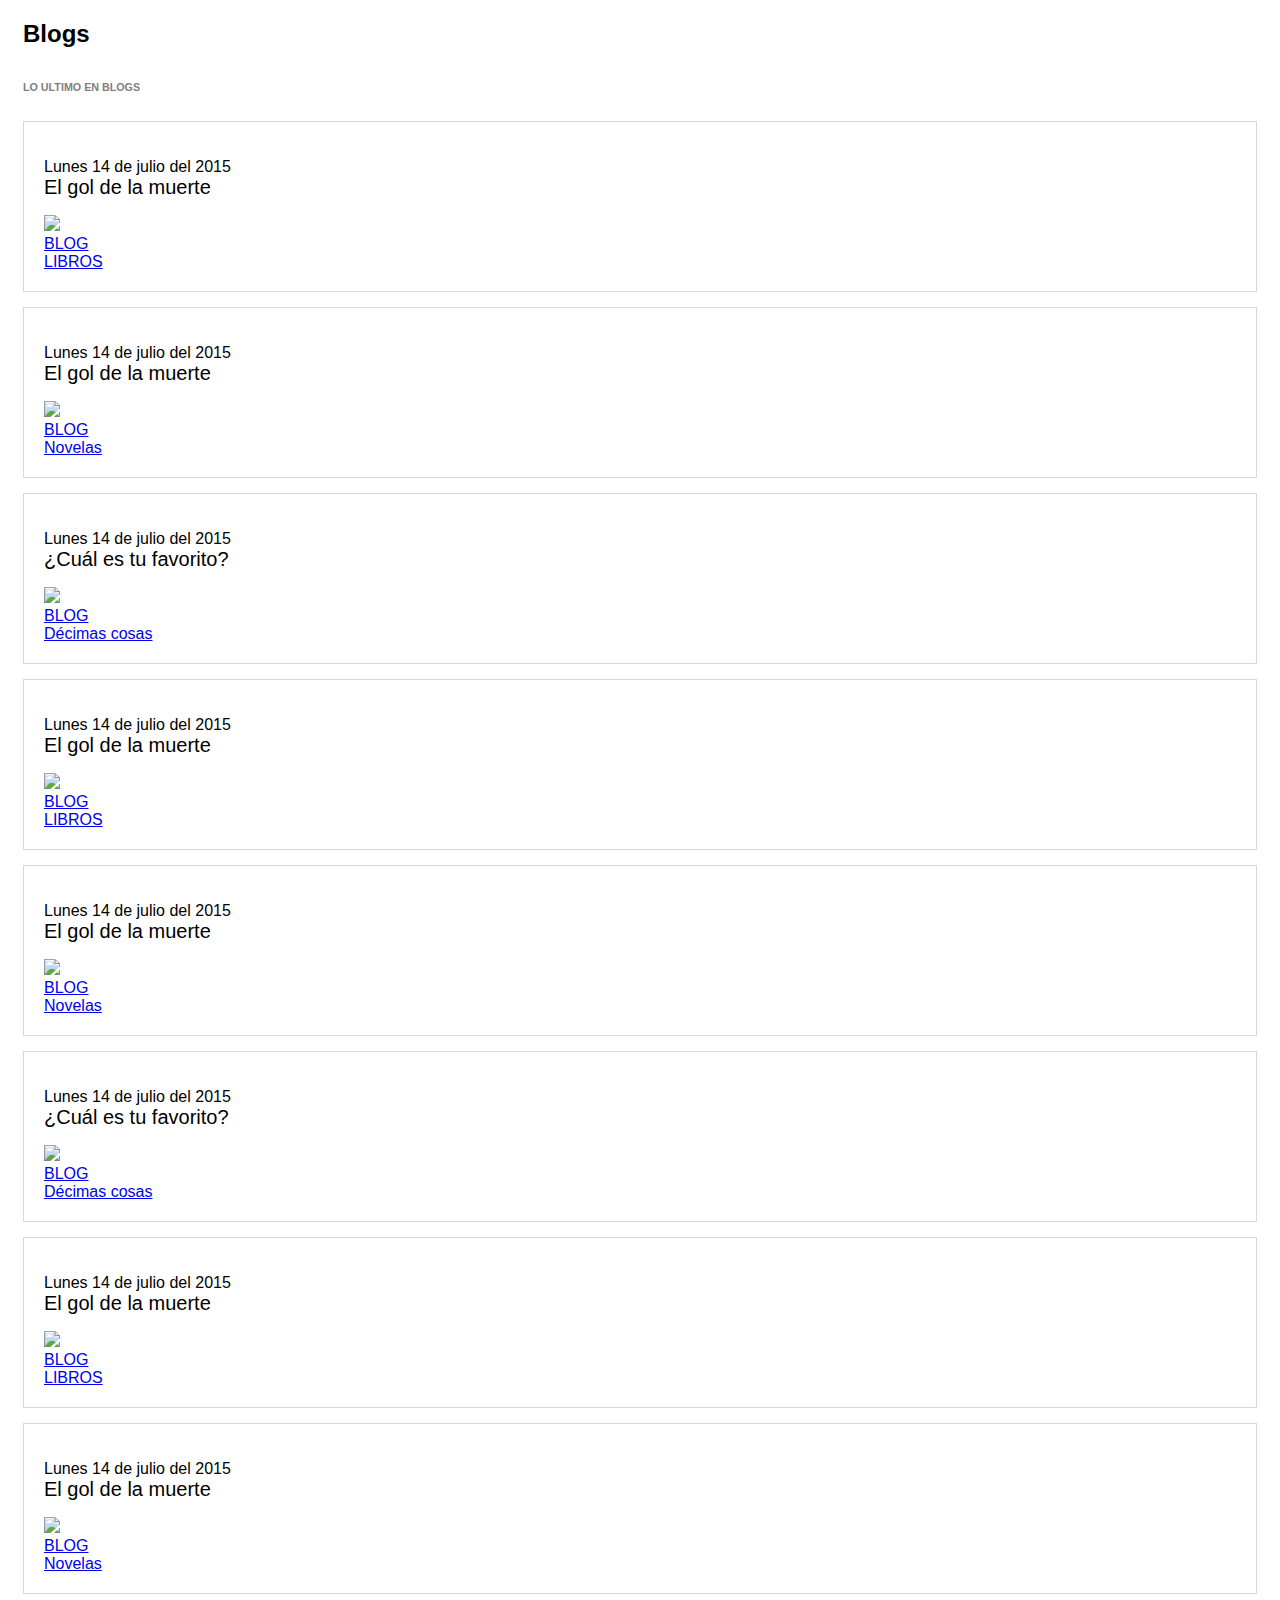
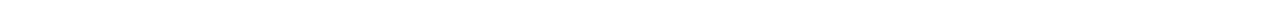
==== blog.html @ df165204 "Merge 1ec5f9b01357008685d088cf238cdf11a408a157 into 55947892649553ffe012e573512df58c80a619f6" ====
<!DOCTYPE html>
<html lang="en">
<head>
  <meta charset="UTF-8">
  <meta name="viewport" content="width=device-width, initial-scale=1, shrink-to-fit=no">
  <title>La Répública - Blog</title>
  <!-- Inserta tus enlaces aquí -->
  <link rel="stylesheet" href="https://maxcdn.bootstrapcdn.com/bootstrap/4.0.0-beta/css/bootstrap.min.css" integrity="sha384-/Y6pD6FV/Vv2HJnA6t+vslU6fwYXjCFtcEpHbNJ0lyAFsXTsjBbfaDjzALeQsN6M" crossorigin="anonymous">
  <link rel="stylesheet" type="text/css" href="assets/css/blog.css">
</head>
<body>
<!-- Inserta tu código aquí -->
  <section class="container border-box" >
  	<h2>Blogs</h2>
  	<h6>LO ULTIMO EN BLOGS
		<span class="glyphicon glyphicon-menu-down" aria-hidden="true"></span>
  	</h6>
  	<div class="container" class="text-center">
  		<div class="row" >
		  <div class="cajas" class="col- col-sm-1 col-md-6 col-lg-3">
			<p>Lunes 14 de julio del 2015<br><span>El gol de la muerte</span></p>
			<div class="row" class="color-plomo">
				<div class="col- col-sm-6 col-md-2 col-lg-4">
					<img src="assets/img/blog_avatar_01.jpg">
				</div>
		  		<div class="col- col-sm-6 col-md-2 col-lg-8">
		 			<a href="http://larepublica.pe/economia">
						BLOG<br>LIBROS
					</a>
		  		</div>
			</div>
		  </div>
		  <div class="cajas" class="col- col-sm-1 col-md-6 col-lg-3">
			<p>Lunes 14 de julio del 2015<br><span>El gol de la muerte</span></p>
			<div class="row" class="color-plomo">
				<div class="col- col-sm-6 col-md-2 col-lg-4">
					<img src="assets/img/blog_avatar_02.jpg">
				</div>
		  		<div class="col- col-sm-6 col-md-2 col-lg-8">
		  			<a href="http://larepublica.pe/economia">
						BLOG<br>Novelas
					</a>
		  		</div>
			</div>
		  </div>
		  <div  class="cajas" class="col- col-sm-1 col-md-6 col-lg-3">
			<p>Lunes 14 de julio del 2015<br><span>¿Cuál es tu favorito?</span></p>
			<div class="row" class="color-plomo">
				<div class="col- col-sm-6 col-md-2 col-lg-4">
					<img src="assets/img/blog_avatar_03.jpg">
				</div>
		  		<div class="col- col-sm-6 col-md-2 col-lg-8">
		  			<a href="http://larepublica.pe/economia">
						BLOG<br>Décimas cosas
					</a>
		  		</div>
			</div>
		  </div>
		  <div class="cajas" class="col- col-sm-1 col-md-6 col-lg-3">
			<p>Lunes 14 de julio del 2015<br><span>El gol de la muerte</span></p>
			<div class="row" class="color-plomo">
				<div class="col- col-sm-6 col-md-2 col-lg-4">
					<img src="assets/img/blog_avatar_01.jpg">
				</div>
		  		<div class="col- col-sm-6 col-md-2 col-lg-8">
		  			<a href="http://larepublica.pe/economia">
						BLOG<br>LIBROS
					</a>
		  		</div>
			</div>
		  </div>
		</div>
		<div class="row" >
	        <div class="cajas" class="col- col-sm-1 col-md-6 col-lg-3">
			  <p>Lunes 14 de julio del 2015<br><span>El gol de la muerte</span></p>
			  <div class="row" class="color-plomo">
				  <div class="col- col-sm-6 col-md-2 col-lg-4">
					<img src="assets/img/blog_avatar_02.jpg">
				  </div>
		  		  <div class="col- col-sm-6 col-md-6 col-lg-8">
		  		  	<a href="http://larepublica.pe/economia">
						BLOG<br>Novelas
					</a>
		  		  </div>
			  </div>
	        </div>
	        <div class="cajas" class="col- col-sm-1 col-md-6 col-lg-3">
			  <p>Lunes 14 de julio del 2015<br><span>¿Cuál es tu favorito?</span></p>
			  <div class="row" class="color-plomo">
				<div class="col- col-sm-6 col-md-2 col-lg-4">
					<img src="assets/img/blog_avatar_03.jpg">
				</div>
		  		<div class="col- col-sm-6 col-md-2 col-lg-8">
		  			<a href="http://larepublica.pe/economia">
						BLOG<br>Décimas cosas
					</a>
		  		</div>
			  </div>
	        </div>
	        <div class="cajas" class="col- col-sm-1 col-md-6 col-lg-3">
			  <p>Lunes 14 de julio del 2015<br><span>El gol de la muerte</span></p>
			  <div class="row" class="color-plomo">
				<div class="col- col-sm-6 col-md-2 col-lg-4">
					<img src="assets/img/blog_avatar_01.jpg">
				</div>
		  		<div class="col- col-sm-6 col-md-2 col-lg-8">
		  			<a href="http://larepublica.pe/economia">
						BLOG<br>LIBROS
					</a>
		  		</div>
			  </div>
	        </div>
	        <div class="cajas" class="col- col-sm-1 col-md-6 col-lg-3">
			  <p>Lunes 14 de julio del 2015<br><span>El gol de la muerte</span></p>
			  <div class="row" class="color-plomo">
				  <div class="col- col-sm-6 col-md-2 col-lg-4">
					<img src="assets/img/blog_avatar_02.jpg">
				  </div>
		  		  <div class="col- col-sm-6 col-md-2 col-lg-8">
		  		  	<a href="http://larepublica.pe/economia">
						BLOG<br>Novelas
					</a>					
		  		  </div>
			  </div>
	        </div>
	    </div>
  	</div>
  </section>
<script src="https://code.jquery.com/jquery-3.2.1.slim.min.js" integrity="sha384-KJ3o2DKtIkvYIK3UENzmM7KCkRr/rE9/Qpg6aAZGJwFDMVNA/GpGFF93hXpG5KkN" crossorigin="anonymous"></script>
<script src="https://cdnjs.cloudflare.com/ajax/libs/popper.js/1.11.0/umd/popper.min.js" integrity="sha384-b/U6ypiBEHpOf/4+1nzFpr53nxSS+GLCkfwBdFNTxtclqqenISfwAzpKaMNFNmj4" crossorigin="anonymous"></script>
<script src="https://maxcdn.bootstrapcdn.com/bootstrap/4.0.0-beta/js/bootstrap.min.js" integrity="sha384-h0AbiXch4ZDo7tp9hKZ4TsHbi047NrKGLO3SEJAg45jXxnGIfYzk4Si90RDIqNm1" crossorigin="anonymous"></script>
</body>
</html>
---- assets/css/blog.css ----
/* Inserta tu código de la página blog acá */
body{
	font-family: Arial, Helvetica, sans-serif;
}
.cajas:hover{
	color: #D5D1D1;
}
.cajas {
	border: 1px solid #DBD6D6;
	margin: 15px;
	padding: 20px;

}
.color-plomo{
	background-color: #A69D9D;
}
h2{
	padding-left: 15px;
}
h6{
    padding-left: 15px;
    color: gray;
}
span{
	font-size: 20px;

}
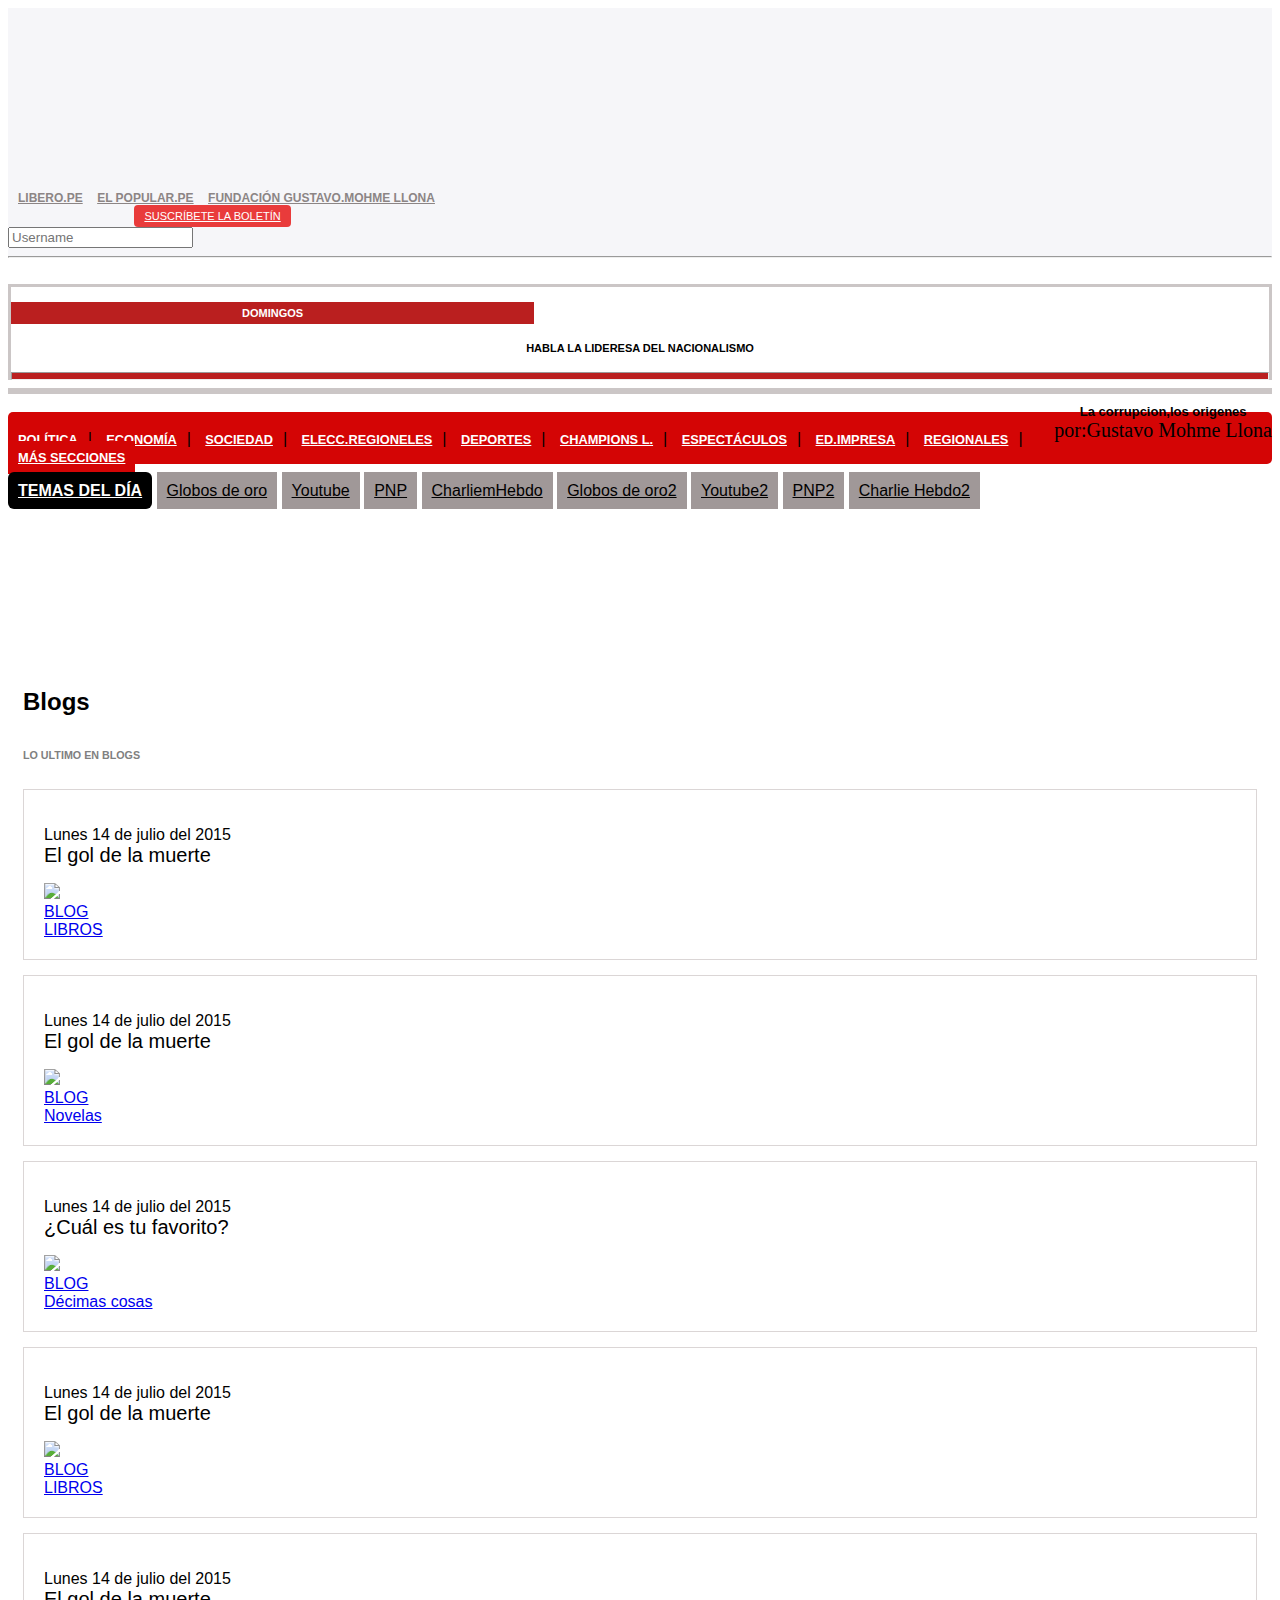
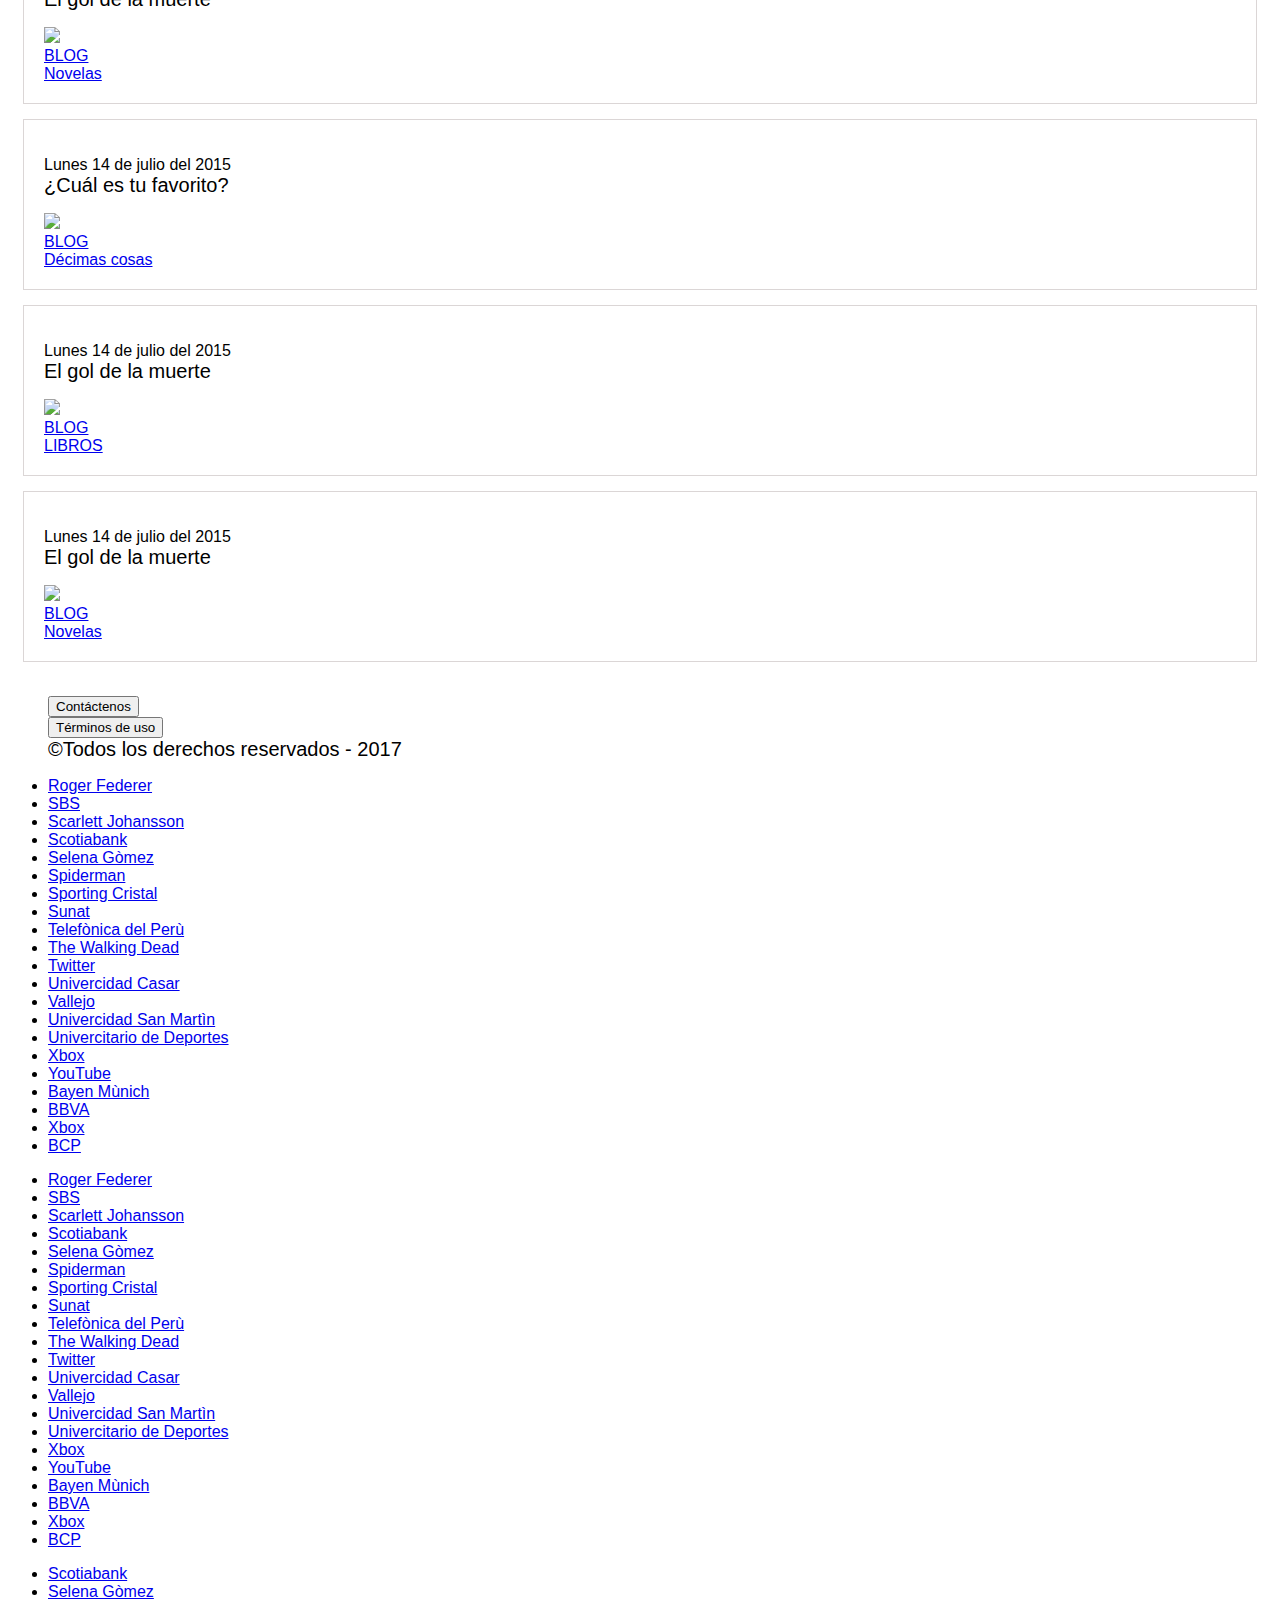
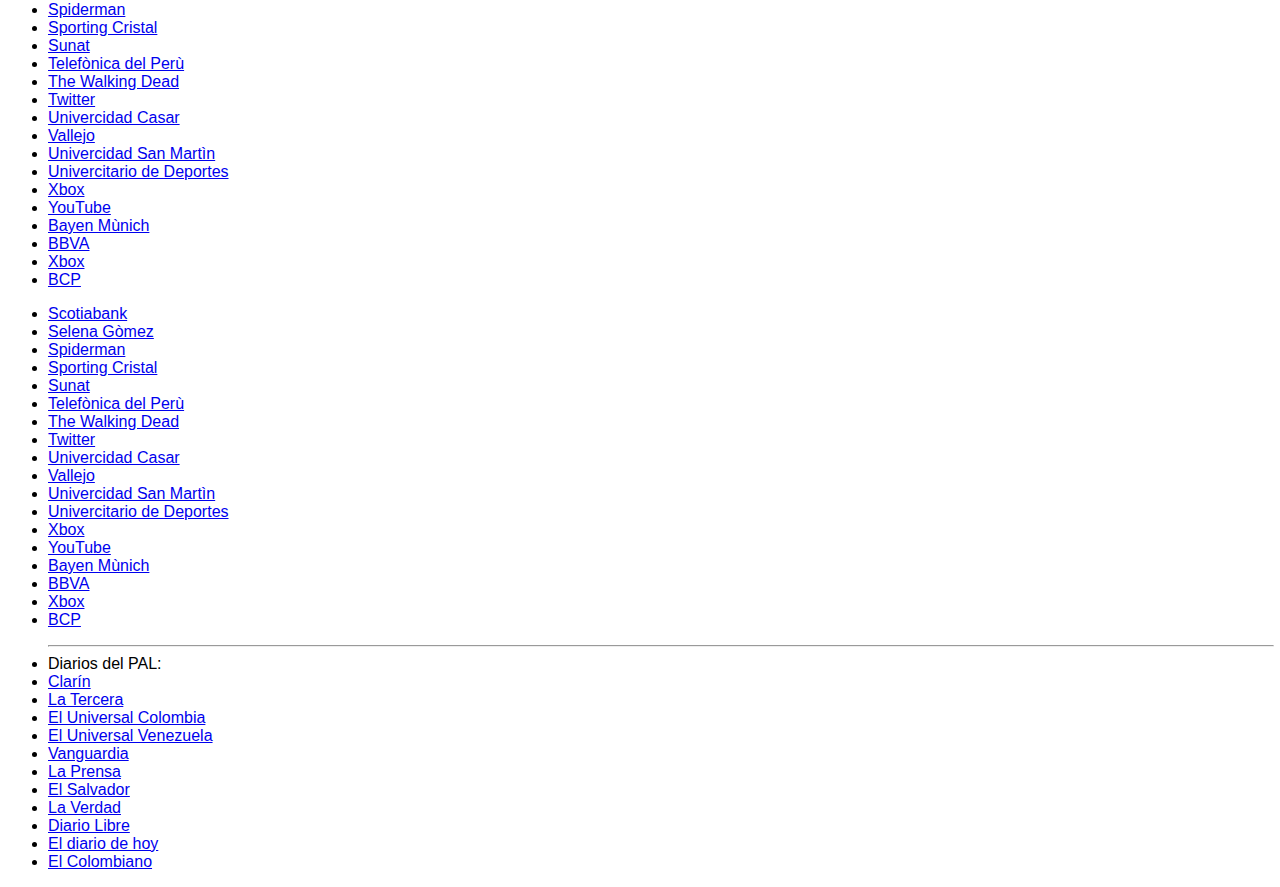
==== commit c35d2fcf: "header" ====
--- a/blog.html
+++ b/blog.html
@@ -3,17 +3,139 @@
 <head>
   <meta charset="UTF-8">
   <meta name="viewport" content="width=device-width, initial-scale=1, shrink-to-fit=no">
-  <title>La Répública - Blog</title>
-  <!-- Inserta tus enlaces aquí -->
+	<title>La Répública - Blog</title>
+	<link rel="shortcut icon" href="http://cdn8.larepublica.pe/sites/all/themes/larepublica_zen/favicon.ico" type="image/vnd.microsoft.icon"/>
   <link rel="stylesheet" href="https://maxcdn.bootstrapcdn.com/bootstrap/4.0.0-beta/css/bootstrap.min.css" integrity="sha384-/Y6pD6FV/Vv2HJnA6t+vslU6fwYXjCFtcEpHbNJ0lyAFsXTsjBbfaDjzALeQsN6M" crossorigin="anonymous">
-  <link rel="stylesheet" type="text/css" href="assets/css/blog.css">
+	<link rel="stylesheet" type="text/css" href="assets/css/blog.css">
+	<link rel="stylesheet" href="assets/css/yudit.css">
 </head>
 <body>
+	<header>
+		<nav>
+			<div class="container-fluid">
+				<div class="row">
+					<div class="col-md-12 col-sm-12 hidden-xs banner-top">
+						<a href="#" id="banner"></a>
+
+					</div>
+
+				</div>
+			</div>
+
+			<div class="container">
+				<div class="row" id="contenedor-gris">
+					<div class="col-md-12 col-sm-6 col-xs-12 col-lg-12">
+						<div class="col-md-6 col-sm-6 ">
+							<a href="" id="text"><strong>LIBERO.PE</strong></a>
+							<a href="" id="text"><strong>EL POPULAR.PE</strong></a>
+							<a href="" id="text"><strong>FUNDACIÓN GUSTAVO.MOHME LLONA</strong></a>
+
+						</div>
+						<div class="col-md-4 col-sm-4 suscripcion">
+							<a href="" id="boletin">SUSCRÍBETE  LA BOLETÍN</a>
+
+							<a href="https://web.facebook.com/"><i class="fa fa-facebook" aria-hidden="true" id="icono-facebook"></i></a>
+							<a href=""><i class="fa fa-twitter" aria-hidden="true" id="icono-twitter"></i></a>
+							<a href=""><i class="fa fa-google-plus" aria-hidden="true" id="icono-google"></i></a>
+							<a href=""><i class="fa fa-envelope" aria-hidden="true" id="icono-message"></i></a>
+							<a href=""><i class="fa fa-wifi" aria-hidden="true" id="icono-wifi"></i></a>
+
+
+
+
+						</div>
+						<div class="col-md-2 col-xs-6 input-group input-group-sm buscar">
+							<input type="text" class="form-control" placeholder="Username" aria-describedby="sizing-addon3">
+							<span class="input-group-addon" id="sizing-addon3"><i class="fa fa-search" aria-hidden="true" id="icono-buscar"></i></span>
+
+						</div>
+						<hr>
+					</div>
+				</div>
+			</div>
+			<div class="container ">
+				<div class="row">
+					<div class="col-md-4 col.sm-4 col-xs-8">
+						<img src="assets/img/logo-la-republica.jpg" alt="" class="img-responsive">
+
+					</div>
+
+					<div class="col-md-3 col.sm-3 col-xs-6">
+						<div id="borde-domingo">
+							<h4 id="centrol"><strong>DOMINGOS </strong> </h4>
+							<h5><strong>HABLA LA LIDERESA DEL NACIONALISMO</strong></h5>
+							<hr id="line-red">
+						</div>
+					</div>
+					<div class="col-md-5 col.sm-5 col-xs-8">
+						<!--  <div class="col-md-3 col-sm-3 col-xs-5"></div> -->
+
+
+						<div class="col-md-6 col.sm-6 col-xs-7" id="borde-author">
+
+							<p id="parraf"> <strong>La corrupcion,los origenes</strong>
+								<br> <span class="cursive">por:Gustavo Mohme Llona</span></p>
+						</div>
+						<div class="col-md-2 col.sm-2 col-xs-5">
+							<img src="assets/img/img_author.jpg" alt="" class="img-author">
+						</div>
+					</div>
+				</div>
+			</div>
+
+			<div class="container">
+				<div class="row">
+					<div class="col-md-12 col-sm-12  hidden-xs  hidden-sm">
+						<div id="navegador">
+							<br>
+							<a href="#" id="nav-republica"><strong>POLÍTICA</strong></a>|
+							<a href="#" id="nav-republica"><strong>ECONOMÍA</strong></a>|
+							<a href="#" id="nav-republica"><strong>SOCIEDAD</strong></a>|
+							<a href="#" id="nav-republica"><strong>ELECC.REGIONELES</strong></a>|
+							<a href="#" id="nav-republica"><strong>DEPORTES</strong></a>|
+							<a href="#" id="nav-republica"><strong>CHAMPIONS L.</strong></a>|
+							<a href="#" id="nav-republica"><strong>ESPECTÁCULOS</strong></a>|
+							<a href="#" id="nav-republica"><strong>ED.IMPRESA</strong></a>|
+							<a href="#" id="nav-republica"><strong>REGIONALES</strong></a>|
+							<a href="#" id="nav-republica"><strong>MÁS SECCIONES</strong></a>
+						</div>
+					</div>
+				</div>
+				<div class="row">
+					<div class="col-md-12 col-sm-12  hidden-xs  hidden-sm">
+						<br>
+						<a href="#" id="title-tema"><strong>TEMAS DEL DÍA</strong><img src="assets/img/archive-sidebar-bg.jpg" alt=""></a>
+						<a href="#" id="tema">Globos de oro</a>
+						<a href="#" id="tema">Youtube</a>
+						<a href="#" id="tema">PNP</a>
+						<a href="#" id="tema" class="hidden-xs">CharliemHebdo</a>
+						<a href="#" id="tema" class="hidden-xs">Globos de oro2</a>
+						<a href="#" id="tema" class="hidden-xs">Youtube2</a>
+						<a href="#" id="tema" class="hidden-xs">PNP2</a>
+						<a href="#" id="tema" class="hidden-xs">Charlie Hebdo2</a>
+
+					</div>
+				</div>
+
+			</div>
+
+			<div class="container-fluid">
+				<div class="row">
+					<div class="col-md-12 col-sm-12 hidden-xs">
+						<a href="#" id="banner2"></a>
+
+					</div>
+
+				</div>
+			</div>
+		</nav>
+
+	</header>
 <!-- Inserta tu código aquí -->
   <section class="container border-box" >
   	<h2>Blogs</h2>
   	<h6>LO ULTIMO EN BLOGS
-		<span class="glyphicon glyphicon-menu-down" aria-hidden="true"></span>
+		<span class="glyphicon glyphicon-menu-down" id="span" aria-hidden="true"></span>
   	</h6>
   	<div class="container" class="text-center">
   		<div class="row" >
@@ -125,7 +247,168 @@
 	        </div>
 	    </div>
   	</div>
-  </section>
+	</section>
+	<!--FOOTER-->
+	<footer class="tem_Footer">
+		<div class="Footer__main">
+			<div class="cgrid-container d_table">
+				<div class="cgrid-row d_t-row">
+
+					<div class="center">
+						<ul>
+							<div class="main-group" id="organizacion" itemprop="publisher" itemscope itemtype="http://schema.org/Organization">
+								<a class="group-logo" href=""><img src="assets/img/grupo-reùblica.png" alt=""></a>
+								<div class="group-links">
+									<div class="link__contactenos">
+										<a href="contacto.html"><button  id="botonbertha">Contáctenos</button></a>
+									</div>
+									<div class="link__terminos">
+										<a href="/terminos-de-uso"><button id="botonbertha">Términos de uso</button> </a>
+									</div>
+								</div>
+								<span class="derechos">©Todos los derechos reservados - 2017</span>
+							</div>
+						</ul>
+						<ul>
+							<li><a href="#">Roger Federer</a></li>
+							<li><a href="#">SBS</a></li>
+							<li><a href="#">Scarlett Johansson</a></li>
+							<li><a href="#">Scotiabank</a></li>
+							<li><a href="#">Selena Gòmez</a></li>
+							<li><a href="#">Spiderman</a></li>
+							<li><a href="#">Sporting Cristal</a></li>
+							<li><a href="#">Sunat</a></li>
+							<li><a href="#">Telefònica del Perù</a></li>
+							<li><a href="#">The Walking Dead</a></li>
+							<li><a href="#">Twitter</a></li>
+							<li><a href="#">Univercidad Casar</a></li>
+							<li><a href="#">Vallejo</a></li>
+							<li><a href="#">Univercidad San Martìn</a></li>
+							<li><a href="#">Univercitario de Deportes</a></li>
+							<li><a href="#">Xbox</a></li>
+							<li><a href="#">YouTube</a></li>
+							<li><a href="#">Bayen Mùnich</a></li>
+							<li><a href="#">BBVA</a></li>
+							<li><a href="#">Xbox</a></li>
+							<li><a href="#">BCP</a></li>
+						</ul>
+
+						<ul>
+							<li><a href="#">Roger Federer</a></li>
+							<li><a href="#">SBS</a></li>
+							<li><a href="#">Scarlett Johansson</a></li>
+							<li><a href="#">Scotiabank</a></li>
+							<li><a href="#">Selena Gòmez</a></li>
+							<li><a href="#">Spiderman</a></li>
+							<li><a href="#">Sporting Cristal</a></li>
+							<li><a href="#">Sunat</a></li>
+							<li><a href="#">Telefònica del Perù</a></li>
+							<li><a href="#">The Walking Dead</a></li>
+							<li><a href="#">Twitter</a></li>
+							<li><a href="#">Univercidad Casar</a></li>
+							<li><a href="#">Vallejo</a></li>
+							<li><a href="#">Univercidad San Martìn</a></li>
+							<li><a href="#">Univercitario de Deportes</a></li>
+							<li><a href="#">Xbox</a></li>
+							<li><a href="#">YouTube</a></li>
+							<li><a href="#">Bayen Mùnich</a></li>
+							<li><a href="#">BBVA</a></li>
+							<li><a href="#">Xbox</a></li>
+							<li><a href="#">BCP</a></li>
+						</ul>
+
+						<ul>
+							<li><a href="#">Scotiabank</a></li>
+							<li><a href="#">Selena Gòmez</a></li>
+							<li><a href="#">Spiderman</a></li>
+							<li><a href="#">Sporting Cristal</a></li>
+							<li><a href="#">Sunat</a></li>
+							<li><a href="#">Telefònica del Perù</a></li>
+							<li><a href="#">The Walking Dead</a></li>
+							<li><a href="#">Twitter</a></li>
+							<li><a href="#">Univercidad Casar</a></li>
+							<li><a href="#">Vallejo</a></li>
+							<li><a href="#">Univercidad San Martìn</a></li>
+							<li><a href="#">Univercitario de Deportes</a></li>
+							<li><a href="#">Xbox</a></li>
+							<li><a href="#">YouTube</a></li>
+							<li><a href="#">Bayen Mùnich</a></li>
+							<li><a href="#">BBVA</a></li>
+							<li><a href="#">Xbox</a></li>
+							<li><a href="#">BCP</a></li>
+						</ul>
+
+						<ul>
+							<li><a href="#">Scotiabank</a></li>
+							<li><a href="#">Selena Gòmez</a></li>
+							<li><a href="#">Spiderman</a></li>
+							<li><a href="#">Sporting Cristal</a></li>
+							<li><a href="#">Sunat</a></li>
+							<li><a href="#">Telefònica del Perù</a></li>
+							<li><a href="#">The Walking Dead</a></li>
+							<li><a href="#">Twitter</a></li>
+							<li><a href="#">Univercidad Casar</a></li>
+							<li><a href="#">Vallejo</a></li>
+							<li><a href="#">Univercidad San Martìn</a></li>
+							<li><a href="#">Univercitario de Deportes</a></li>
+							<li><a href="#">Xbox</a></li>
+							<li><a href="#">YouTube</a></li>
+							<li><a href="#">Bayen Mùnich</a></li>
+							<li><a href="#">BBVA</a></li>
+							<li><a href="#">Xbox</a></li>
+							<li><a href="#">BCP</a></li>
+						</ul>
+
+					</div>
+
+				</div>
+			</div>
+		</div>
+
+		<div class="Footer2 text-center">
+			<div class="cgrid-container">
+				<ul class="list-inline">
+					<hr width="100%">
+					<li class="list-title">
+						Diarios del PAL:
+					</li>
+					<li id="separador">
+						<a href="http://www.clarin.com/">Clarín</a>
+					</li>
+					<li id="separador">
+						<a href="http://www.latercera.com/">La Tercera</a>
+					</li>
+					<li id="separador">
+						<a href="http://www.eluniversal.com.co/">El Universal Colombia</a>
+					</li>
+					<li id="separador">
+						<a href="http://www.eluniversal.com/">El Universal Venezuela</a>
+					</li>
+					<li id="separador">
+						<a href="http://www.vanguardia.com/">Vanguardia</a>
+					</li>
+					<li id="separador">
+						<a href="http://www.laprensa.hn/">La Prensa</a>
+					</li>
+					<li id="separador">
+						<a href="http://www.elsalvador.com/">El Salvador</a>
+					</li>
+					<li id="separador">
+						<a href="http://www.laverdad.com/">La Verdad</a>
+					</li>
+					<li id="separador">
+						<a href="http://www.diariolibre.com/">Diario Libre</a>
+					</li>
+					<li id="separador">
+						<a href="http://www.hoy.com.ec/">El diario de hoy</a>
+					</li>
+					<li>
+						<a href="http://www.elcolombiano.com/">El Colombiano</a>
+					</li>
+				</ul>
+			</div>
+		</div>
+	</footer>
 <script src="https://code.jquery.com/jquery-3.2.1.slim.min.js" integrity="sha384-KJ3o2DKtIkvYIK3UENzmM7KCkRr/rE9/Qpg6aAZGJwFDMVNA/GpGFF93hXpG5KkN" crossorigin="anonymous"></script>
 <script src="https://cdnjs.cloudflare.com/ajax/libs/popper.js/1.11.0/umd/popper.min.js" integrity="sha384-b/U6ypiBEHpOf/4+1nzFpr53nxSS+GLCkfwBdFNTxtclqqenISfwAzpKaMNFNmj4" crossorigin="anonymous"></script>
 <script src="https://maxcdn.bootstrapcdn.com/bootstrap/4.0.0-beta/js/bootstrap.min.js" integrity="sha384-h0AbiXch4ZDo7tp9hKZ4TsHbi047NrKGLO3SEJAg45jXxnGIfYzk4Si90RDIqNm1" crossorigin="anonymous"></script>
--- a/assets/css/yudit.css
+++ b/assets/css/yudit.css
@@ -0,0 +1,138 @@
+/* html, body {
+  margin: 0;
+  font-family: arial,sans-serif;
+  min-width: 100%;
+  line-height: 14px;
+  font-size: 10px;
+  background-position: center;
+} */
+
+#banner {
+  background: #F6F6F9 url('../img/banner_top.jpg') no-repeat;
+  height: 20vh;
+  min-width:100%;
+  background-position: center top ;
+  display: block;
+  background-size: 90%;
+
+}
+#contenedor-gris{
+  background: #F6F6F9;
+}
+#text{
+color: #8C8585;
+font-size: 12px;
+padding-left:10px;
+}
+#boletin{
+  background: #E93B3B;
+  color: white;
+  margin-left: 10%;
+  font-size: 11px;
+  padding:5px 10px;
+  border-radius: 4px;
+}
+#icono-facebook{
+  color: blue;
+}
+#icono-twitter{
+  color: #5EDDF0;
+}
+#icono-google{
+  color: red ;
+}
+#icono-message{
+  color: #F9CB18;
+}
+#icono-wifi{
+  color: #F86F0A;
+}
+.fa{
+  margin-left: 2%;
+}
+.buscar{
+  width: 24%;
+  height: 10%;
+}
+#icono-buscar{
+  font-size:14px;
+  text-decoration: none;
+
+}
+#borde-domingo{
+   border-style: solid;
+   border-color: #CBC6C6 ;
+   border-bottom: none;
+}
+#line-red{
+  padding: 3px 10px;
+  background:#BA1F1F;
+}
+#borde-domingo #centrol{
+  width: 40%;
+  color: white;
+  padding: 5px 10px;
+  background: #BA1F1F;
+  font-size: 11px;
+  text-align: center;
+}
+#borde-domingo h5{
+  font-size: 11px;
+  text-align: center;
+}
+.cursive{
+  font-family: cursive;
+}
+#borde-author{
+   border-style: solid;
+   border-color: #CBC6C6 ;
+   border-right: none;
+}
+#borde-author #parraf{
+  float: right;
+  font-size: 13px;
+  text-align: center;
+}
+.img-author{
+  margin-top: -10px;
+}
+#nav-republica{
+color: #fff;
+background:#D40505;
+padding: 9px 10px;
+font-size: 12px;
+padding-left:10px;
+font-size:12.8px;
+display: fixed;
+margin-top: 30px;
+}
+#nav-republica:hover{
+  background: #0B058C;
+}
+#navegador{
+  width: 100%;
+  height: 52px;
+  background: #D40505;
+  border-radius: 5px;
+}
+#title-tema{
+  background:black;
+  color:#fff;
+  border-radius: 6px;
+  padding: 10px 10px;
+}
+#tema{
+  background: #A09898;
+  color: black;
+  padding: 10px 10px;
+}
+#banner2 {
+  background:url('../img/banner-header.jpg') no-repeat;
+  height: 20vh;
+  min-width:100%;
+  margin-top: -1%;
+  background-position:center;
+  display: block;
+  background-size: 90%;
+
+}
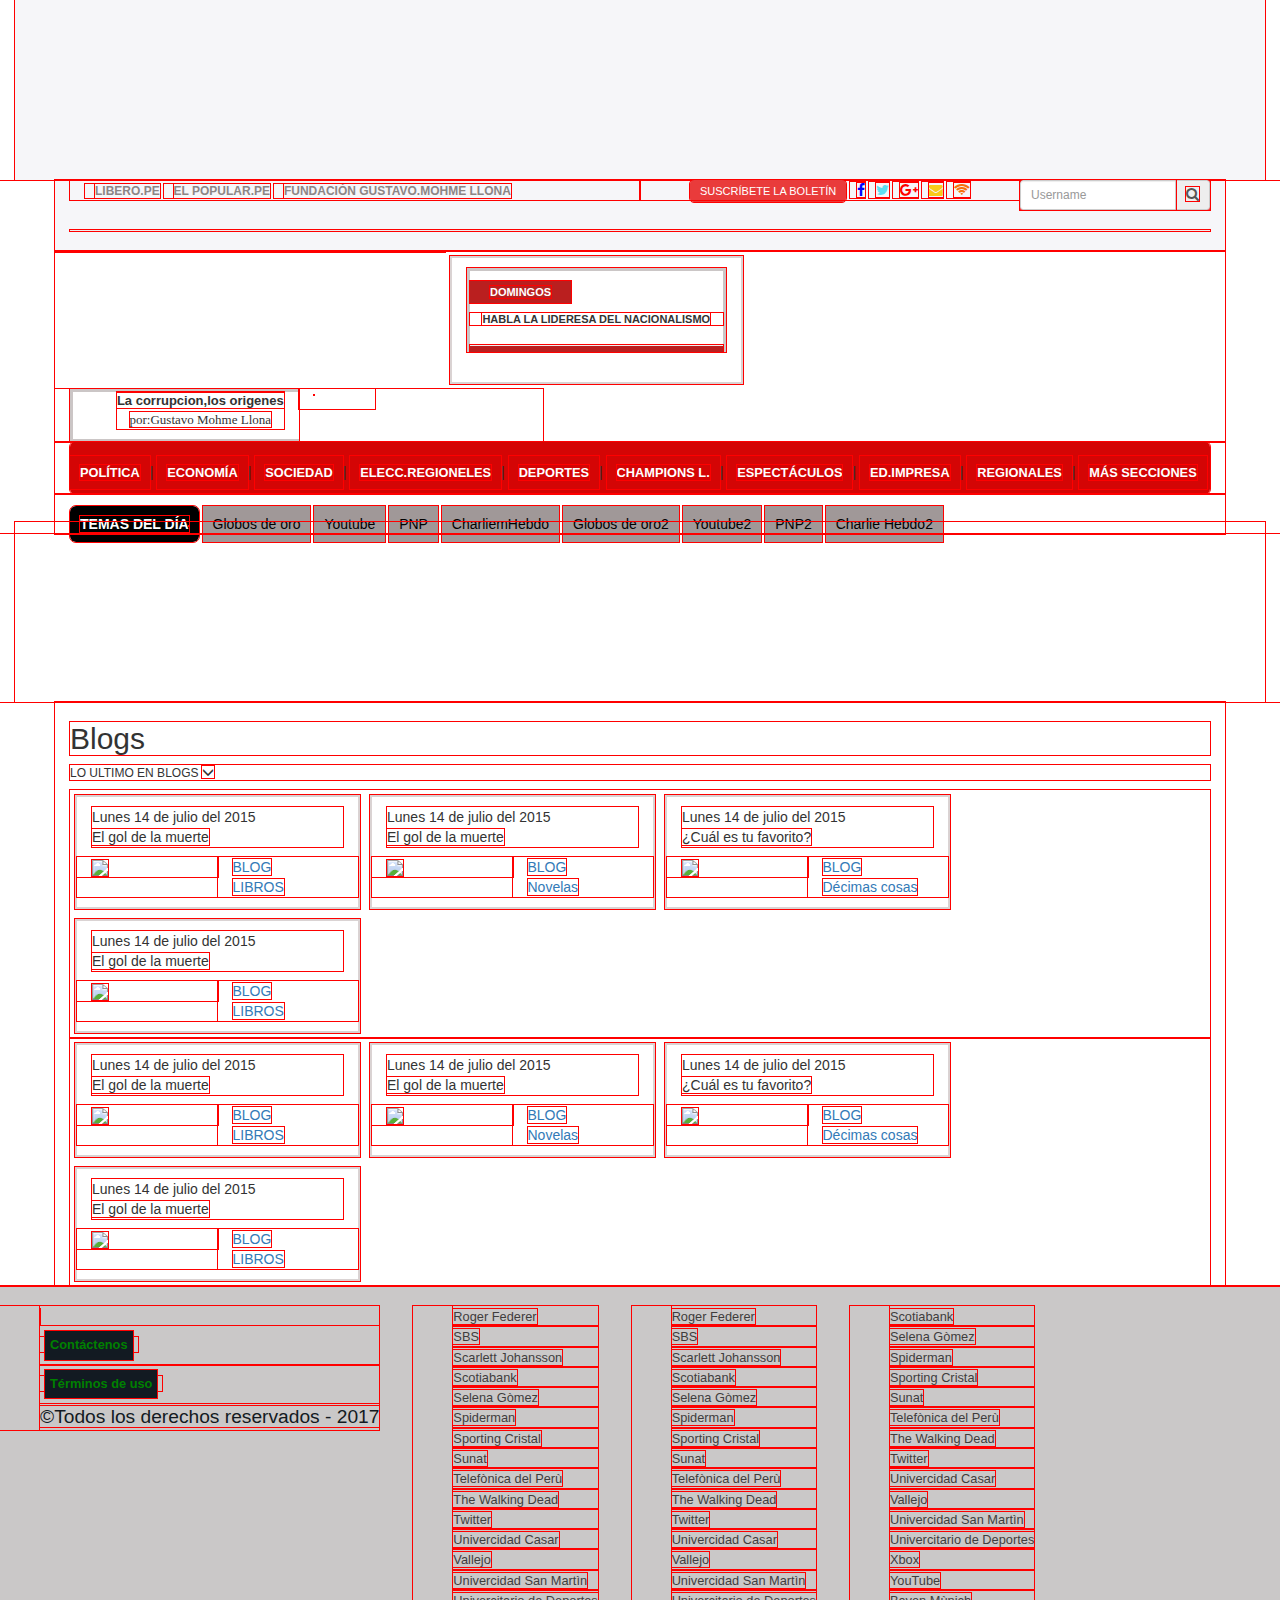
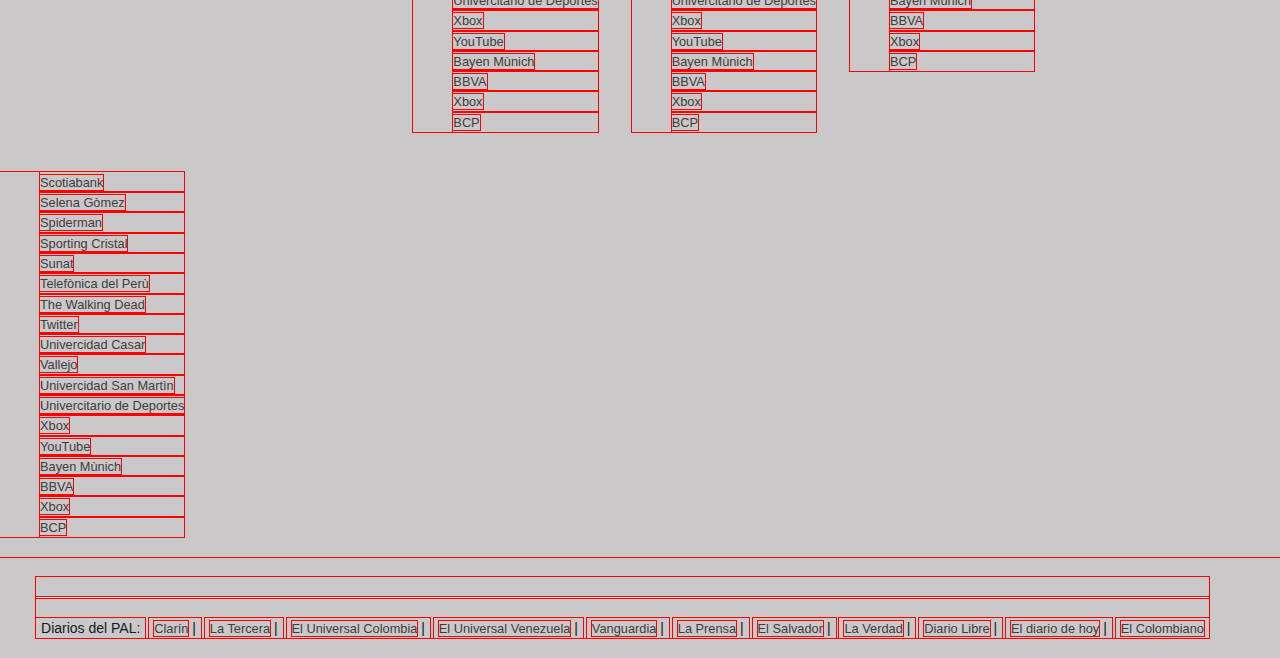
==== commit 202400d9: "Merge pull request #5 from bariflor/bari" ====
--- a/blog.html
+++ b/blog.html
@@ -1,14 +1,18 @@
 <!DOCTYPE html>
 <html lang="en">
 <head>
-  <meta charset="UTF-8">
-  <meta name="viewport" content="width=device-width, initial-scale=1, shrink-to-fit=no">
+	<meta charset="UTF-8">
+    <meta name="viewport" content="width=device-width, initial-scale=1.0">
+    <meta http-equiv="X-UA-Compatible" content="ie=edge">
+    <link rel="shortcut icon" href="http://cdn8.larepublica.pe/sites/all/themes/larepublica_zen/favicon.ico" type="image/vnd.microsoft.icon"/>
 	<title>La Répública - Blog</title>
-	<link rel="shortcut icon" href="http://cdn8.larepublica.pe/sites/all/themes/larepublica_zen/favicon.ico" type="image/vnd.microsoft.icon"/>
-  <link rel="stylesheet" href="https://maxcdn.bootstrapcdn.com/bootstrap/4.0.0-beta/css/bootstrap.min.css" integrity="sha384-/Y6pD6FV/Vv2HJnA6t+vslU6fwYXjCFtcEpHbNJ0lyAFsXTsjBbfaDjzALeQsN6M" crossorigin="anonymous">
 	<link rel="stylesheet" type="text/css" href="assets/css/blog.css">
-	<link rel="stylesheet" href="assets/css/yudit.css">
-</head>
+    <link rel="stylesheet" href="assets/css/footer.css">
+    <link rel="stylesheet" href="assets/css/main.css">    
+    <link rel="stylesheet" href="assets/css/yudit.css">
+    <link rel="stylesheet" href="https://maxcdn.bootstrapcdn.com/bootstrap/3.3.7/css/bootstrap.min.css" integrity="sha384-BVYiiSIFeK1dGmJRAkycuHAHRg32OmUcww7on3RYdg4Va+PmSTsz/K68vbdEjh4u" crossorigin="anonymous">
+    <link href="https://cdnjs.cloudflare.com/ajax/libs/font-awesome/4.7.0/css/font-awesome.min.css" rel="stylesheet">
+  </head>
 <body>
 	<header>
 		<nav>
@@ -39,9 +43,6 @@
 							<a href=""><i class="fa fa-google-plus" aria-hidden="true" id="icono-google"></i></a>
 							<a href=""><i class="fa fa-envelope" aria-hidden="true" id="icono-message"></i></a>
 							<a href=""><i class="fa fa-wifi" aria-hidden="true" id="icono-wifi"></i></a>
-
-
-
 
 						</div>
 						<div class="col-md-2 col-xs-6 input-group input-group-sm buscar">
@@ -131,123 +132,123 @@
 		</nav>
 
 	</header>
-<!-- Inserta tu código aquí -->
-  <section class="container border-box" >
-  	<h2>Blogs</h2>
-  	<h6>LO ULTIMO EN BLOGS
-		<span class="glyphicon glyphicon-menu-down" id="span" aria-hidden="true"></span>
-  	</h6>
-  	<div class="container" class="text-center">
-  		<div class="row" >
-		  <div class="cajas" class="col- col-sm-1 col-md-6 col-lg-3">
-			<p>Lunes 14 de julio del 2015<br><span>El gol de la muerte</span></p>
-			<div class="row" class="color-plomo">
-				<div class="col- col-sm-6 col-md-2 col-lg-4">
-					<img src="assets/img/blog_avatar_01.jpg">
-				</div>
-		  		<div class="col- col-sm-6 col-md-2 col-lg-8">
-		 			<a href="http://larepublica.pe/economia">
-						BLOG<br>LIBROS
-					</a>
-		  		</div>
-			</div>
-		  </div>
-		  <div class="cajas" class="col- col-sm-1 col-md-6 col-lg-3">
-			<p>Lunes 14 de julio del 2015<br><span>El gol de la muerte</span></p>
-			<div class="row" class="color-plomo">
-				<div class="col- col-sm-6 col-md-2 col-lg-4">
-					<img src="assets/img/blog_avatar_02.jpg">
-				</div>
-		  		<div class="col- col-sm-6 col-md-2 col-lg-8">
-		  			<a href="http://larepublica.pe/economia">
-						BLOG<br>Novelas
-					</a>
-		  		</div>
-			</div>
-		  </div>
-		  <div  class="cajas" class="col- col-sm-1 col-md-6 col-lg-3">
-			<p>Lunes 14 de julio del 2015<br><span>¿Cuál es tu favorito?</span></p>
-			<div class="row" class="color-plomo">
-				<div class="col- col-sm-6 col-md-2 col-lg-4">
-					<img src="assets/img/blog_avatar_03.jpg">
-				</div>
-		  		<div class="col- col-sm-6 col-md-2 col-lg-8">
-		  			<a href="http://larepublica.pe/economia">
-						BLOG<br>Décimas cosas
-					</a>
-		  		</div>
-			</div>
-		  </div>
-		  <div class="cajas" class="col- col-sm-1 col-md-6 col-lg-3">
-			<p>Lunes 14 de julio del 2015<br><span>El gol de la muerte</span></p>
-			<div class="row" class="color-plomo">
-				<div class="col- col-sm-6 col-md-2 col-lg-4">
-					<img src="assets/img/blog_avatar_01.jpg">
-				</div>
-		  		<div class="col- col-sm-6 col-md-2 col-lg-8">
-		  			<a href="http://larepublica.pe/economia">
-						BLOG<br>LIBROS
-					</a>
-		  		</div>
-			</div>
-		  </div>
-		</div>
-		<div class="row" >
-	        <div class="cajas" class="col- col-sm-1 col-md-6 col-lg-3">
-			  <p>Lunes 14 de julio del 2015<br><span>El gol de la muerte</span></p>
-			  <div class="row" class="color-plomo">
-				  <div class="col- col-sm-6 col-md-2 col-lg-4">
-					<img src="assets/img/blog_avatar_02.jpg">
-				  </div>
-		  		  <div class="col- col-sm-6 col-md-6 col-lg-8">
-		  		  	<a href="http://larepublica.pe/economia">
-						BLOG<br>Novelas
-					</a>
-		  		  </div>
-			  </div>
-	        </div>
-	        <div class="cajas" class="col- col-sm-1 col-md-6 col-lg-3">
-			  <p>Lunes 14 de julio del 2015<br><span>¿Cuál es tu favorito?</span></p>
-			  <div class="row" class="color-plomo">
-				<div class="col- col-sm-6 col-md-2 col-lg-4">
-					<img src="assets/img/blog_avatar_03.jpg">
-				</div>
-		  		<div class="col- col-sm-6 col-md-2 col-lg-8">
-		  			<a href="http://larepublica.pe/economia">
-						BLOG<br>Décimas cosas
-					</a>
-		  		</div>
-			  </div>
-	        </div>
-	        <div class="cajas" class="col- col-sm-1 col-md-6 col-lg-3">
-			  <p>Lunes 14 de julio del 2015<br><span>El gol de la muerte</span></p>
-			  <div class="row" class="color-plomo">
-				<div class="col- col-sm-6 col-md-2 col-lg-4">
-					<img src="assets/img/blog_avatar_01.jpg">
-				</div>
-		  		<div class="col- col-sm-6 col-md-2 col-lg-8">
-		  			<a href="http://larepublica.pe/economia">
-						BLOG<br>LIBROS
-					</a>
-		  		</div>
-			  </div>
-	        </div>
-	        <div class="cajas" class="col- col-sm-1 col-md-6 col-lg-3">
-			  <p>Lunes 14 de julio del 2015<br><span>El gol de la muerte</span></p>
-			  <div class="row" class="color-plomo">
-				  <div class="col- col-sm-6 col-md-2 col-lg-4">
-					<img src="assets/img/blog_avatar_02.jpg">
-				  </div>
-		  		  <div class="col- col-sm-6 col-md-2 col-lg-8">
-		  		  	<a href="http://larepublica.pe/economia">
-						BLOG<br>Novelas
-					</a>					
-		  		  </div>
-			  </div>
-	        </div>
-	    </div>
-  	</div>
-	</section>
+<!--   barari -->
+  <section class="container">
+    <h2>Blogs</h2>
+    <h6>LO ULTIMO EN BLOGS
+        <span class="glyphicon glyphicon-menu-down" aria-hidden="true"></span>
+    </h6>
+    <div class="container-fluid" class="text-center">
+        <div class="row">
+          <div  class="col-xs-12  col-md-3">
+            <p>Lunes 14 de julio del 2015<br><span>El gol de la muerte</span></p>
+            <div class="row" class="color-plomo">
+                <div class="col-sm-6 col-md-6">
+                    <img src="assets/img/blog_avatar_01.jpg">
+                </div>
+                <div class="col-sm-6 col-md-6">
+                    <a href="http://larepublica.pe/economia">
+                        BLOG<br>LIBROS
+                    </a>
+                </div>
+            </div>
+          </div>
+          <div class="col-xs-12  col-md-3">
+            <p>Lunes 14 de julio del 2015<br><span>El gol de la muerte</span></p>
+            <div class="row" class="color-plomo">
+                <div class="col-sm-6 col-md-6">
+                    <img src="assets/img/blog_avatar_02.jpg">
+                </div>
+                <div class="col-sm-6 col-md-6">
+                    <a href="http://larepublica.pe/economia">
+                        BLOG<br>Novelas
+                    </a>
+                </div>
+            </div>
+          </div>
+          <div class="col-xs-12  col-md-3">            
+            <p>Lunes 14 de julio del 2015<br><span>¿Cuál es tu favorito?</span></p>
+            <div class="row" class="color-plomo">
+                <div class="col-sm-6 col-md-6">
+                    <img src="assets/img/blog_avatar_03.jpg">
+                </div>
+                <div class="col-sm-6 col-md-6">
+                    <a href="http://larepublica.pe/economia">
+                        BLOG<br>Décimas cosas
+                    </a>
+                </div>
+            </div>
+          </div>
+          <div class="col-xs-12  col-md-3">
+            <p>Lunes 14 de julio del 2015<br><span>El gol de la muerte</span></p>
+            <div class="row" class="color-plomo">
+                <div class="col-sm-6 col-md-6">
+                    <img src="assets/img/blog_avatar_01.jpg">
+                </div>
+                <div class="col-sm-6 col-md-6">
+                    <a href="http://larepublica.pe/economia">
+                        BLOG<br>LIBROS
+                    </a>
+                </div>
+            </div>
+          </div>
+        </div>
+        <div class="row">
+          <div class="col-xs-12  col-md-3">
+            <p>Lunes 14 de julio del 2015<br><span>El gol de la muerte</span></p>
+            <div class="row" class="color-plomo">
+                <div class="col-sm-6 col-md-6">
+                    <img src="assets/img/blog_avatar_01.jpg">
+                </div>
+                <div class="col-sm-6 col-md-6">
+                    <a href="http://larepublica.pe/economia">
+                        BLOG<br>LIBROS
+                    </a>
+                </div>
+            </div>
+          </div>
+          <div class="col-xs-12  col-md-3">
+            <p>Lunes 14 de julio del 2015<br><span>El gol de la muerte</span></p>
+            <div class="row" class="color-plomo">
+                <div class="col-sm-6 col-md-6">
+                    <img src="assets/img/blog_avatar_02.jpg">
+                </div>
+                <div class="col-sm-6 col-md-6">
+                    <a href="http://larepublica.pe/economia">
+                        BLOG<br>Novelas
+                    </a>
+                </div>
+            </div>
+          </div>
+          <div class="col-xs-12  col-md-3">            
+            <p>Lunes 14 de julio del 2015<br><span>¿Cuál es tu favorito?</span></p>
+            <div class="row" class="color-plomo">
+                <div class="col-sm-6 col-md-6">
+                    <img src="assets/img/blog_avatar_03.jpg">
+                </div>
+                <div class="col-sm-6 col-md-6">
+                    <a href="http://larepublica.pe/economia">
+                        BLOG<br>Décimas cosas
+                    </a>
+                </div>
+            </div>
+          </div>
+          <div class="col-xs-12  col-md-3">
+            <p>Lunes 14 de julio del 2015<br><span>El gol de la muerte</span></p>
+            <div class="row" class="color-plomo">
+                <div class="col-sm-6 col-md-6">
+                    <img src="assets/img/blog_avatar_01.jpg">
+                </div>
+                <div class="col-sm-6 col-md-6">
+                    <a href="http://larepublica.pe/economia">
+                        BLOG<br>LIBROS
+                    </a>
+                </div>
+            </div>
+          </div>
+        </div>
+  </section>
+
 	<!--FOOTER-->
 	<footer class="tem_Footer">
 		<div class="Footer__main">
--- a/assets/css/blog.css
+++ b/assets/css/blog.css
@@ -1,27 +1,72 @@
-/* Inserta tu código de la página blog acá */
+
 body{
 	font-family: Arial, Helvetica, sans-serif;
 }
-.cajas:hover{
-	color: #D5D1D1;
+.col-md-3{
+	margin: 5px;
+	width: 23%;
+	border: 2px solid #DAD3D3;
+	padding: 10px;
 }
-.cajas {
-	border: 1px solid #DBD6D6;
-	margin: 15px;
-	padding: 20px;
+#span{
+	font-size: 20px;
+}
+#separador::after{
+    content: "|";
+}
+hr{
+    border-width:3px;
+}
+.derechos{
+  font-size: 1.5vw;
+}
+footer{
+    background:#CAC8C8;
+    color:#131a22;
+}
+footer a {
+  color: #3F3D3D;
+  font-size: 1vw;
+}
 
+
+footer .top a:hover {
+  color: #fff;
+  text-decoration: none;
 }
-.color-plomo{
-	background-color: #A69D9D;
+
+footer .top:hover {
+  background: #485769;
 }
-h2{
-	padding-left: 15px;
+#botonbertha{
+    background:#121a22;
+    border: 3px solid #131a22;
+    color: green;
+    margin: 5px;
+    padding: 2px;
+    font-weight: bold;
 }
-h6{
-    padding-left: 15px;
-    color: gray;
+/*------------------2-----------*/
+footer .center {
+  margin: 0 auto;
+  /* max-width: 1080px; */
+  width: 100%;
+  float: right;
 }
-span{
-	font-size: 20px;
 
-}+footer ul {
+  margin: 20px 30px 20px 0;
+  display: inline-block;
+  vertical-align: top;
+  list-style: none;
+}
+
+footer .middle {
+  background: #232f3e;
+}
+
+
+footer .middle li {
+  position: relative;
+}
+
--- a/assets/css/main.css
+++ b/assets/css/main.css
@@ -0,0 +1,13 @@
+
+*{
+    outline: 1px solid red;
+}
+
+.fechabertha{
+  color: gray;
+  font-size: 0.9vw;
+}
+.titlebertha{
+  font-weight: bold;
+  font-size: 1.6vw;
+}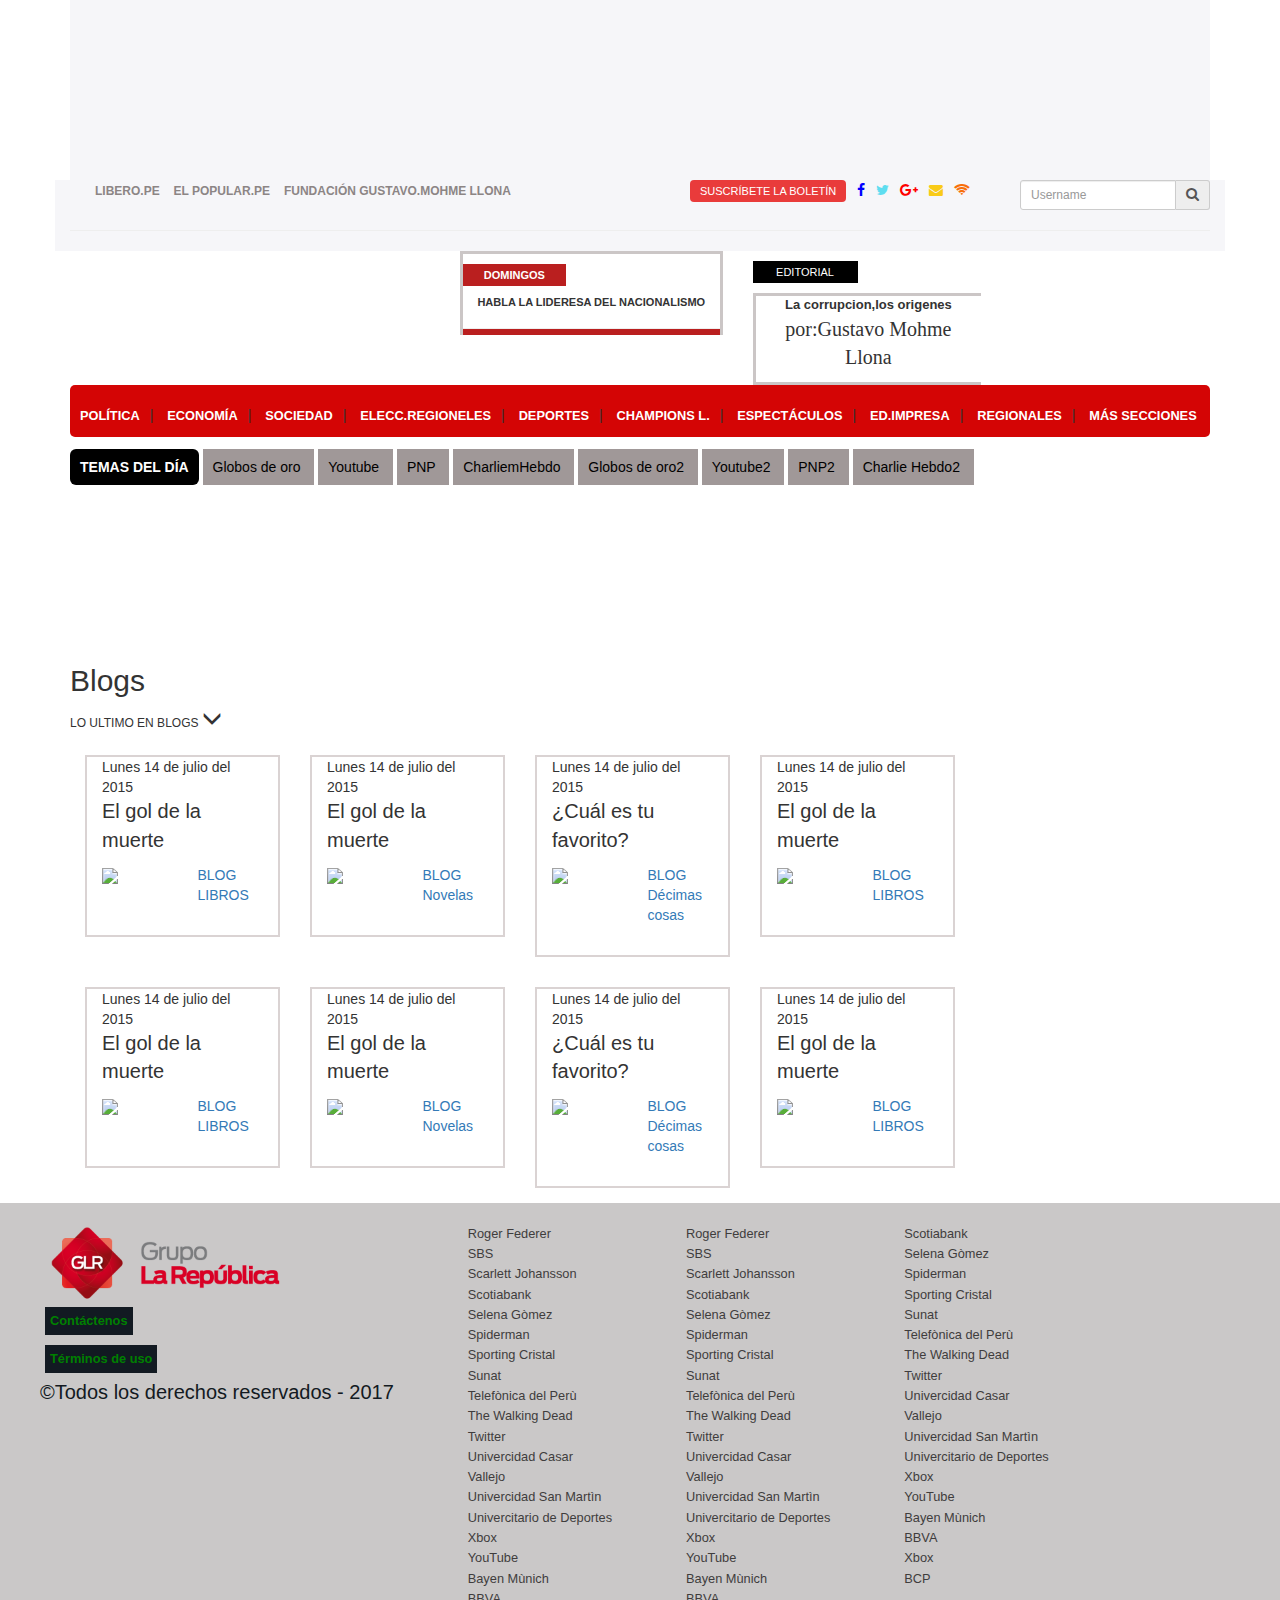
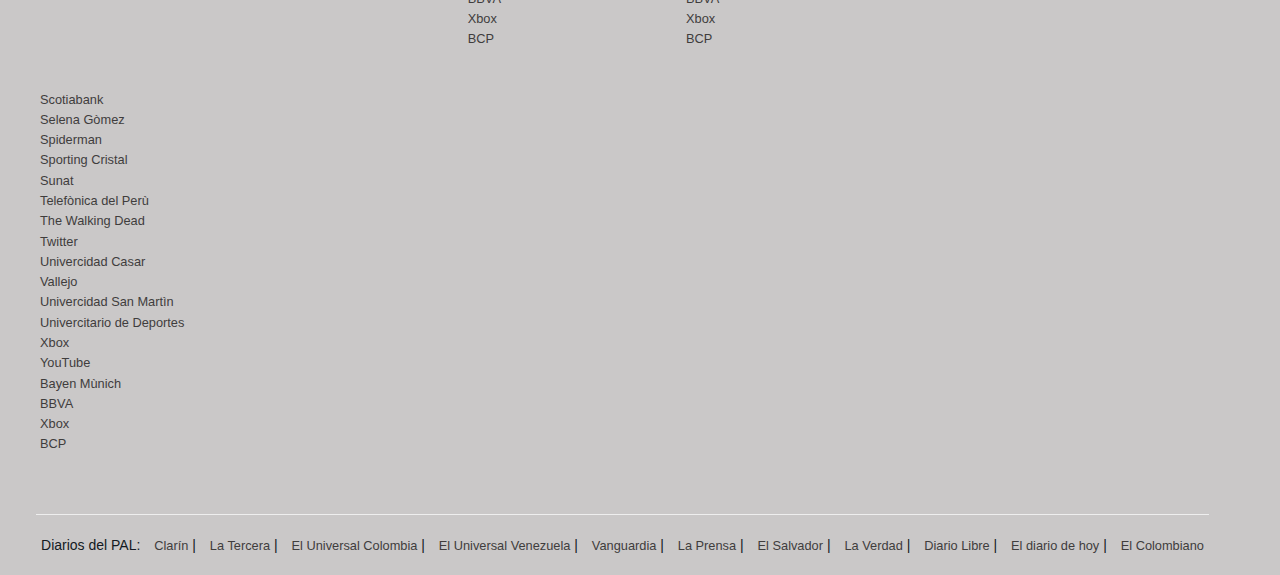
==== commit 48fb1ba9: "Merge branch 'master' into luisa" ====
--- a/blog.html
+++ b/blog.html
@@ -1,191 +1,193 @@
 <!DOCTYPE html>
 <html lang="en">
 <head>
-	<meta charset="UTF-8">
+  <!-- Inserta tus enlaces aquí -->
+  <meta charset="UTF-8">
     <meta name="viewport" content="width=device-width, initial-scale=1.0">
     <meta http-equiv="X-UA-Compatible" content="ie=edge">
     <link rel="shortcut icon" href="http://cdn8.larepublica.pe/sites/all/themes/larepublica_zen/favicon.ico" type="image/vnd.microsoft.icon"/>
-	<title>La Répública - Blog</title>
-	<link rel="stylesheet" type="text/css" href="assets/css/blog.css">
+    <title>La Répública - Blog</title>
     <link rel="stylesheet" href="assets/css/footer.css">
-    <link rel="stylesheet" href="assets/css/main.css">    
+	<link rel="stylesheet" href="assets/css/main.css">
+	<link rel="stylesheet" href="assets/css/blog.css">    
     <link rel="stylesheet" href="assets/css/yudit.css">
     <link rel="stylesheet" href="https://maxcdn.bootstrapcdn.com/bootstrap/3.3.7/css/bootstrap.min.css" integrity="sha384-BVYiiSIFeK1dGmJRAkycuHAHRg32OmUcww7on3RYdg4Va+PmSTsz/K68vbdEjh4u" crossorigin="anonymous">
     <link href="https://cdnjs.cloudflare.com/ajax/libs/font-awesome/4.7.0/css/font-awesome.min.css" rel="stylesheet">
-  </head>
+
+</head>
 <body>
-	<header>
-		<nav>
-			<div class="container-fluid">
-				<div class="row">
-					<div class="col-md-12 col-sm-12 hidden-xs banner-top">
-						<a href="#" id="banner"></a>
-
-					</div>
-
-				</div>
-			</div>
-
-			<div class="container">
-				<div class="row" id="contenedor-gris">
-					<div class="col-md-12 col-sm-6 col-xs-12 col-lg-12">
-						<div class="col-md-6 col-sm-6 ">
-							<a href="" id="text"><strong>LIBERO.PE</strong></a>
-							<a href="" id="text"><strong>EL POPULAR.PE</strong></a>
-							<a href="" id="text"><strong>FUNDACIÓN GUSTAVO.MOHME LLONA</strong></a>
-
-						</div>
-						<div class="col-md-4 col-sm-4 suscripcion">
-							<a href="" id="boletin">SUSCRÍBETE  LA BOLETÍN</a>
-
-							<a href="https://web.facebook.com/"><i class="fa fa-facebook" aria-hidden="true" id="icono-facebook"></i></a>
-							<a href=""><i class="fa fa-twitter" aria-hidden="true" id="icono-twitter"></i></a>
-							<a href=""><i class="fa fa-google-plus" aria-hidden="true" id="icono-google"></i></a>
-							<a href=""><i class="fa fa-envelope" aria-hidden="true" id="icono-message"></i></a>
-							<a href=""><i class="fa fa-wifi" aria-hidden="true" id="icono-wifi"></i></a>
-
-						</div>
-						<div class="col-md-2 col-xs-6 input-group input-group-sm buscar">
-							<input type="text" class="form-control" placeholder="Username" aria-describedby="sizing-addon3">
-							<span class="input-group-addon" id="sizing-addon3"><i class="fa fa-search" aria-hidden="true" id="icono-buscar"></i></span>
-
-						</div>
-						<hr>
-					</div>
-				</div>
-			</div>
-			<div class="container ">
-				<div class="row">
-					<div class="col-md-4 col.sm-4 col-xs-8">
-						<img src="assets/img/logo-la-republica.jpg" alt="" class="img-responsive">
-
-					</div>
-
-					<div class="col-md-3 col.sm-3 col-xs-6">
-						<div id="borde-domingo">
-							<h4 id="centrol"><strong>DOMINGOS </strong> </h4>
-							<h5><strong>HABLA LA LIDERESA DEL NACIONALISMO</strong></h5>
-							<hr id="line-red">
-						</div>
-					</div>
-					<div class="col-md-5 col.sm-5 col-xs-8">
-						<!--  <div class="col-md-3 col-sm-3 col-xs-5"></div> -->
-
-
-						<div class="col-md-6 col.sm-6 col-xs-7" id="borde-author">
-
-							<p id="parraf"> <strong>La corrupcion,los origenes</strong>
-								<br> <span class="cursive">por:Gustavo Mohme Llona</span></p>
-						</div>
-						<div class="col-md-2 col.sm-2 col-xs-5">
-							<img src="assets/img/img_author.jpg" alt="" class="img-author">
-						</div>
-					</div>
-				</div>
-			</div>
-
-			<div class="container">
-				<div class="row">
-					<div class="col-md-12 col-sm-12  hidden-xs  hidden-sm">
-						<div id="navegador">
-							<br>
-							<a href="#" id="nav-republica"><strong>POLÍTICA</strong></a>|
-							<a href="#" id="nav-republica"><strong>ECONOMÍA</strong></a>|
-							<a href="#" id="nav-republica"><strong>SOCIEDAD</strong></a>|
-							<a href="#" id="nav-republica"><strong>ELECC.REGIONELES</strong></a>|
-							<a href="#" id="nav-republica"><strong>DEPORTES</strong></a>|
-							<a href="#" id="nav-republica"><strong>CHAMPIONS L.</strong></a>|
-							<a href="#" id="nav-republica"><strong>ESPECTÁCULOS</strong></a>|
-							<a href="#" id="nav-republica"><strong>ED.IMPRESA</strong></a>|
-							<a href="#" id="nav-republica"><strong>REGIONALES</strong></a>|
-							<a href="#" id="nav-republica"><strong>MÁS SECCIONES</strong></a>
-						</div>
-					</div>
-				</div>
-				<div class="row">
-					<div class="col-md-12 col-sm-12  hidden-xs  hidden-sm">
-						<br>
-						<a href="#" id="title-tema"><strong>TEMAS DEL DÍA</strong><img src="assets/img/archive-sidebar-bg.jpg" alt=""></a>
-						<a href="#" id="tema">Globos de oro</a>
-						<a href="#" id="tema">Youtube</a>
-						<a href="#" id="tema">PNP</a>
-						<a href="#" id="tema" class="hidden-xs">CharliemHebdo</a>
-						<a href="#" id="tema" class="hidden-xs">Globos de oro2</a>
-						<a href="#" id="tema" class="hidden-xs">Youtube2</a>
-						<a href="#" id="tema" class="hidden-xs">PNP2</a>
-						<a href="#" id="tema" class="hidden-xs">Charlie Hebdo2</a>
-
-					</div>
-				</div>
-
-			</div>
-
-			<div class="container-fluid">
-				<div class="row">
-					<div class="col-md-12 col-sm-12 hidden-xs">
-						<a href="#" id="banner2"></a>
-
-					</div>
-
-				</div>
-			</div>
-		</nav>
-
-	</header>
-<!--   barari -->
-  <section class="container">
+<header>
+    <nav >
+        <div class="container">
+            <div class="row">
+                <div class="col-md-12 col-sm-12 hidden-xs banner-top">
+                        <a href="#" id="banner"></a>
+                
+                </div>
+            </div>
+        </div>
+
+    <div class="container">
+        <div class="row" id="contenedor-gris">
+        <div class="col-md-12 col-sm-6  col-lg-12">
+              <div class="col-md-6 col-sm-6 ">
+                        <a href="" id="text"><strong>LIBERO.PE</strong></a>
+                        <a href="" id="text"><strong>EL POPULAR.PE</strong></a>
+                        <a href="" id="text"><strong>FUNDACIÓN GUSTAVO.MOHME LLONA</strong></a>
+                         
+            </div>
+            <div class="col-md-4 col-sm-4  col-xs-4 suscripcion">
+                    <a href="" id="boletin">SUSCRÍBETE  LA BOLETÍN</a>
+
+                    <a href="https://www.facebook.com/larepublicape/"><i class="fa fa-facebook" aria-hidden="true" id="icono-facebook"></i></a>
+                    <a href="https://twitter.com/larepublica_pe"><i class="fa fa-twitter" aria-hidden="true" id="icono-twitter"></i></a>
+                    <a href="https://plus.google.com/up/accounts/upgrade/?continue=https://plus.google.com/share?url%3Dhttp://larepublica.pe/espectaculos/1102694-instagram-famoso-galan-de-telenovelas-dice-que-ivana-yturbe-es-la-mujer-mas-hermosa-de-sudamerica-video"><i class="fa fa-google-plus" aria-hidden="true" id="icono-google"></i></a>
+                    <a href=""><i class="fa fa-envelope" aria-hidden="true" id="icono-message"></i></a>
+                    <a href=""><i class="fa fa-wifi" aria-hidden="true" id="icono-wifi"></i></a>
+       
+            </div>
+            <div class="col-md-2 col-xs-6 input-group input-group-sm buscar">
+                      <input type="text" class="form-control" placeholder="Username" aria-describedby="sizing-addon3">
+                       <span class="input-group-addon" id="sizing-addon3"><i class="fa fa-search" aria-hidden="true" id="icono-buscar"></i></span>
+
+            </div>
+            <hr>
+          </div>
+        </div>
+    </div>
+    <div class="container">
+        <div class="row">
+            <div class="col-md-4 col.sm-4 col-xs-8">
+            <img src="assets/img/logo-la-republica.jpg" alt="" class="img-responsive">
+                
+            </div>
+            
+            <div class="col-md-3 col.sm-3 col-xs-6">
+                <div id="borde-domingo">
+                    <h4 id="centrol"><strong>DOMINGOS </strong>   </h4>
+                    <h5><strong>HABLA LA LIDERESA DEL NACIONALISMO</strong></h5>
+                    <hr id="line-red">
+                </div>
+            </div>
+            <div class="col-md-3 col-sm-3 col-xs-3" id="text-vertical">
+              <h4 class="text-editorial">EDITORIAL</h4>
+            </div>
+            <div class="col-md-5 col.sm-5 col-xs-8">
+                   <!--  <div class="col-md-3 col-sm-3 col-xs-5"></div> -->
+           
+                
+                    <div class ="col-md-6 col.sm-6 col-xs-7" id="borde-author">
+
+                      <p id="parraf"> <strong>La corrupcion,los origenes</strong>
+                      <br> <span class="cursive">por:Gustavo Mohme Llona</span></p>
+                   </div>
+                   <div class ="col-md-2 col.sm-2 col-xs-5" > 
+                      <img src="assets/img/img_author.jpg" alt="" class="img-author">
+                 </div>
+            </div>
+        </div>
+    </div>
+    
+      <div class="container">
+            <div class="row">
+              <div class="col-md-12 col-sm-12  hidden-xs  hidden-sm" >
+              <div id="navegador">
+                  <br>    
+                  <a href="http://larepublica.pe/politica" id="nav-republica"><strong>POLÍTICA</strong></a>|
+                  <a href="http://larepublica.pe/economia" id="nav-republica"><strong>ECONOMÍA</strong></a>|
+                  <a href="http://larepublica.pe/sociedad" id="nav-republica"><strong>SOCIEDAD</strong></a>|
+                  <a href="#" id="nav-republica"><strong>ELECC.REGIONELES</strong></a>|
+                  <a href="http://larepublica.pe/deportes" id="nav-republica"><strong>DEPORTES</strong></a>|
+                  <a href="#" id="nav-republica"><strong>CHAMPIONS L.</strong></a>|
+                  <a href="http://larepublica.pe/espectaculos" id="nav-republica"><strong>ESPECTÁCULOS</strong></a>|
+                  <a href="http://larepublica.pe/impresa-archive/larepublica-lima/09-2017" id="nav-republica"><strong>ED.IMPRESA</strong></a>|
+                  <a href="#" id="nav-republica"><strong>REGIONALES</strong></a>|
+                  <a href="#" id="nav-republica"><strong>MÁS SECCIONES</strong></a>
+               </div> 
+              </div>
+            </div>
+            <div class="row">
+              <div class="col-md-12 col-sm-12 col-xs-8" >
+                 <br>
+                      <a href="#" id="title-tema"><strong>TEMAS DEL DÍA</strong></a>
+                      <a href="#" id="tema">Globos de oro <img src="assets/img/bullet.gif" alt=""></a>
+                      <a href="#" id="tema">Youtube <img src="assets/img/bullet.gif" alt=""></a>
+                      <a href="#" id="tema">PNP <img src="assets/img/bullet.gif" alt=""></a>
+                      <a href="#" id="tema" class="hidden-xs">CharliemHebdo <img src="assets/img/bullet.gif" alt=""></a>
+                      <a href="#" id="tema" class="hidden-xs">Globos de oro2 <img src="assets/img/bullet.gif" alt=""></a>
+                      <a href="#" id="tema" class="hidden-xs">Youtube2 <img src="assets/img/bullet.gif" alt=""></a>
+                      <a href="#" id="tema" class="hidden-xs">PNP2 <img src="assets/img/bullet.gif" alt=""></a>
+                      <a href="#" id="tema" class="hidden-xs">Charlie Hebdo2 <img src="assets/img/bullet.gif" alt=""></a>
+                      
+              </div>
+            </div>
+
+        </div>
+
+        <div class="container-fluid">
+          <div class="row">
+              <div class="col-md-12 col-sm-12 hidden-xs">
+                      <a href="#" id="banner2"></a>
+              </div>
+             </div>
+       </div>
+    </nav>
+
+</header>
+<!-- Inserta tu código aquí -->
+<section class="container">
     <h2>Blogs</h2>
     <h6>LO ULTIMO EN BLOGS
         <span class="glyphicon glyphicon-menu-down" aria-hidden="true"></span>
     </h6>
-    <div class="container-fluid" class="text-center">
+    <div class="container" class="text-center">
         <div class="row">
-          <div  class="col-xs-12  col-md-3">
-            <p>Lunes 14 de julio del 2015<br><span>El gol de la muerte</span></p>
-            <div class="row" class="color-plomo">
-                <div class="col-sm-6 col-md-6">
+          <div  class="col-xs-12  col-sm-6 col-md-2">
+            <p>Lunes 14 de julio del 2015<br><span>El gol de la muerte</span></p>
+            <div class="row" class="color-plomo">
+                <div class="col-xs-6 col-sm-6 col-md-6">
                     <img src="assets/img/blog_avatar_01.jpg">
                 </div>
-                <div class="col-sm-6 col-md-6">
+                <div class="col-xs-6 col-sm-6 col-md-6">
                     <a href="http://larepublica.pe/economia">
                         BLOG<br>LIBROS
                     </a>
                 </div>
             </div>
           </div>
-          <div class="col-xs-12  col-md-3">
-            <p>Lunes 14 de julio del 2015<br><span>El gol de la muerte</span></p>
-            <div class="row" class="color-plomo">
-                <div class="col-sm-6 col-md-6">
+          <div class="col-xs-12  col-sm-6 col-md-2">
+            <p>Lunes 14 de julio del 2015<br><span>El gol de la muerte</span></p>
+            <div class="row" class="color-plomo">
+                <div class="col-xs-6 col-sm-6 col-md-6">
                     <img src="assets/img/blog_avatar_02.jpg">
                 </div>
-                <div class="col-sm-6 col-md-6">
+                <div class="col-xs-6 col-sm-6 col-md-6">
                     <a href="http://larepublica.pe/economia">
                         BLOG<br>Novelas
                     </a>
                 </div>
             </div>
           </div>
-          <div class="col-xs-12  col-md-3">            
+          <div class="col-xs-12  col-sm-6 col-md-2">            
             <p>Lunes 14 de julio del 2015<br><span>¿Cuál es tu favorito?</span></p>
             <div class="row" class="color-plomo">
-                <div class="col-sm-6 col-md-6">
+                <div class="col-xs-6 col-sm-6 col-md-6">
                     <img src="assets/img/blog_avatar_03.jpg">
                 </div>
-                <div class="col-sm-6 col-md-6">
+                <div class="col-xs-6 col-sm-6 col-md-6">
                     <a href="http://larepublica.pe/economia">
                         BLOG<br>Décimas cosas
                     </a>
                 </div>
             </div>
           </div>
-          <div class="col-xs-12  col-md-3">
-            <p>Lunes 14 de julio del 2015<br><span>El gol de la muerte</span></p>
-            <div class="row" class="color-plomo">
-                <div class="col-sm-6 col-md-6">
+          <div class="col-xs-12  col-sm-6 col-md-2">
+            <p>Lunes 14 de julio del 2015<br><span>El gol de la muerte</span></p>
+            <div class="row" class="color-plomo">
+                <div class="col-xs-6 col-sm-6 col-md-6">
                     <img src="assets/img/blog_avatar_01.jpg">
                 </div>
-                <div class="col-sm-6 col-md-6">
+                <div class="col-xs-6 col-sm-6 col-md-6">
                     <a href="http://larepublica.pe/economia">
                         BLOG<br>LIBROS
                     </a>
@@ -194,52 +196,52 @@
           </div>
         </div>
         <div class="row">
-          <div class="col-xs-12  col-md-3">
-            <p>Lunes 14 de julio del 2015<br><span>El gol de la muerte</span></p>
-            <div class="row" class="color-plomo">
-                <div class="col-sm-6 col-md-6">
+          <div class="col-xs-12  col-sm-6 col-md-2">
+            <p>Lunes 14 de julio del 2015<br><span>El gol de la muerte</span></p>
+            <div class="row" class="color-plomo">
+                <div class="col-xs-6 col-sm-6 col-md-6">
                     <img src="assets/img/blog_avatar_01.jpg">
                 </div>
-                <div class="col-sm-6 col-md-6">
+                <div class="col-xs-6 col-sm-6 col-md-6">
                     <a href="http://larepublica.pe/economia">
                         BLOG<br>LIBROS
                     </a>
                 </div>
             </div>
           </div>
-          <div class="col-xs-12  col-md-3">
-            <p>Lunes 14 de julio del 2015<br><span>El gol de la muerte</span></p>
-            <div class="row" class="color-plomo">
-                <div class="col-sm-6 col-md-6">
+          <div class="col-xs-12  col-sm-6 col-md-2">
+            <p>Lunes 14 de julio del 2015<br><span>El gol de la muerte</span></p>
+            <div class="row" class="color-plomo">
+                <div class="col-xs-6 col-sm-6 col-md-6">
                     <img src="assets/img/blog_avatar_02.jpg">
                 </div>
-                <div class="col-sm-6 col-md-6">
+                <div class="col-xs-6 col-sm-6 col-md-6">
                     <a href="http://larepublica.pe/economia">
                         BLOG<br>Novelas
                     </a>
                 </div>
             </div>
           </div>
-          <div class="col-xs-12  col-md-3">            
+          <div class="col-xs-12  col-sm-6 col-md-2">            
             <p>Lunes 14 de julio del 2015<br><span>¿Cuál es tu favorito?</span></p>
             <div class="row" class="color-plomo">
-                <div class="col-sm-6 col-md-6">
+                <div class="col-xs-6 col-sm-6 col-md-6">
                     <img src="assets/img/blog_avatar_03.jpg">
                 </div>
-                <div class="col-sm-6 col-md-6">
+                <div class="col-xs-6 col-sm-6 col-md-6">
                     <a href="http://larepublica.pe/economia">
                         BLOG<br>Décimas cosas
                     </a>
                 </div>
             </div>
           </div>
-          <div class="col-xs-12  col-md-3">
-            <p>Lunes 14 de julio del 2015<br><span>El gol de la muerte</span></p>
-            <div class="row" class="color-plomo">
-                <div class="col-sm-6 col-md-6">
+          <div class="col-xs-12  col-sm-6 col-md-2">
+            <p>Lunes 14 de julio del 2015<br><span>El gol de la muerte</span></p>
+            <div class="row" class="color-plomo">
+                <div class="col-xs-6 col-sm-6 col-md-6">
                     <img src="assets/img/blog_avatar_01.jpg">
                 </div>
-                <div class="col-sm-6 col-md-6">
+                <div class="col-xs-6 col-sm-6 col-md-6">
                     <a href="http://larepublica.pe/economia">
                         BLOG<br>LIBROS
                     </a>
@@ -249,169 +251,170 @@
         </div>
   </section>
 
-	<!--FOOTER-->
-	<footer class="tem_Footer">
-		<div class="Footer__main">
-			<div class="cgrid-container d_table">
-				<div class="cgrid-row d_t-row">
-
-					<div class="center">
-						<ul>
-							<div class="main-group" id="organizacion" itemprop="publisher" itemscope itemtype="http://schema.org/Organization">
-								<a class="group-logo" href=""><img src="assets/img/grupo-reùblica.png" alt=""></a>
-								<div class="group-links">
-									<div class="link__contactenos">
-										<a href="contacto.html"><button  id="botonbertha">Contáctenos</button></a>
-									</div>
-									<div class="link__terminos">
-										<a href="/terminos-de-uso"><button id="botonbertha">Términos de uso</button> </a>
-									</div>
-								</div>
-								<span class="derechos">©Todos los derechos reservados - 2017</span>
-							</div>
-						</ul>
-						<ul>
-							<li><a href="#">Roger Federer</a></li>
-							<li><a href="#">SBS</a></li>
-							<li><a href="#">Scarlett Johansson</a></li>
-							<li><a href="#">Scotiabank</a></li>
-							<li><a href="#">Selena Gòmez</a></li>
-							<li><a href="#">Spiderman</a></li>
-							<li><a href="#">Sporting Cristal</a></li>
-							<li><a href="#">Sunat</a></li>
-							<li><a href="#">Telefònica del Perù</a></li>
-							<li><a href="#">The Walking Dead</a></li>
-							<li><a href="#">Twitter</a></li>
-							<li><a href="#">Univercidad Casar</a></li>
-							<li><a href="#">Vallejo</a></li>
-							<li><a href="#">Univercidad San Martìn</a></li>
-							<li><a href="#">Univercitario de Deportes</a></li>
-							<li><a href="#">Xbox</a></li>
-							<li><a href="#">YouTube</a></li>
-							<li><a href="#">Bayen Mùnich</a></li>
-							<li><a href="#">BBVA</a></li>
-							<li><a href="#">Xbox</a></li>
-							<li><a href="#">BCP</a></li>
-						</ul>
-
-						<ul>
-							<li><a href="#">Roger Federer</a></li>
-							<li><a href="#">SBS</a></li>
-							<li><a href="#">Scarlett Johansson</a></li>
-							<li><a href="#">Scotiabank</a></li>
-							<li><a href="#">Selena Gòmez</a></li>
-							<li><a href="#">Spiderman</a></li>
-							<li><a href="#">Sporting Cristal</a></li>
-							<li><a href="#">Sunat</a></li>
-							<li><a href="#">Telefònica del Perù</a></li>
-							<li><a href="#">The Walking Dead</a></li>
-							<li><a href="#">Twitter</a></li>
-							<li><a href="#">Univercidad Casar</a></li>
-							<li><a href="#">Vallejo</a></li>
-							<li><a href="#">Univercidad San Martìn</a></li>
-							<li><a href="#">Univercitario de Deportes</a></li>
-							<li><a href="#">Xbox</a></li>
-							<li><a href="#">YouTube</a></li>
-							<li><a href="#">Bayen Mùnich</a></li>
-							<li><a href="#">BBVA</a></li>
-							<li><a href="#">Xbox</a></li>
-							<li><a href="#">BCP</a></li>
-						</ul>
-
-						<ul>
-							<li><a href="#">Scotiabank</a></li>
-							<li><a href="#">Selena Gòmez</a></li>
-							<li><a href="#">Spiderman</a></li>
-							<li><a href="#">Sporting Cristal</a></li>
-							<li><a href="#">Sunat</a></li>
-							<li><a href="#">Telefònica del Perù</a></li>
-							<li><a href="#">The Walking Dead</a></li>
-							<li><a href="#">Twitter</a></li>
-							<li><a href="#">Univercidad Casar</a></li>
-							<li><a href="#">Vallejo</a></li>
-							<li><a href="#">Univercidad San Martìn</a></li>
-							<li><a href="#">Univercitario de Deportes</a></li>
-							<li><a href="#">Xbox</a></li>
-							<li><a href="#">YouTube</a></li>
-							<li><a href="#">Bayen Mùnich</a></li>
-							<li><a href="#">BBVA</a></li>
-							<li><a href="#">Xbox</a></li>
-							<li><a href="#">BCP</a></li>
-						</ul>
-
-						<ul>
-							<li><a href="#">Scotiabank</a></li>
-							<li><a href="#">Selena Gòmez</a></li>
-							<li><a href="#">Spiderman</a></li>
-							<li><a href="#">Sporting Cristal</a></li>
-							<li><a href="#">Sunat</a></li>
-							<li><a href="#">Telefònica del Perù</a></li>
-							<li><a href="#">The Walking Dead</a></li>
-							<li><a href="#">Twitter</a></li>
-							<li><a href="#">Univercidad Casar</a></li>
-							<li><a href="#">Vallejo</a></li>
-							<li><a href="#">Univercidad San Martìn</a></li>
-							<li><a href="#">Univercitario de Deportes</a></li>
-							<li><a href="#">Xbox</a></li>
-							<li><a href="#">YouTube</a></li>
-							<li><a href="#">Bayen Mùnich</a></li>
-							<li><a href="#">BBVA</a></li>
-							<li><a href="#">Xbox</a></li>
-							<li><a href="#">BCP</a></li>
-						</ul>
-
-					</div>
-
-				</div>
-			</div>
-		</div>
-
-		<div class="Footer2 text-center">
-			<div class="cgrid-container">
-				<ul class="list-inline">
-					<hr width="100%">
-					<li class="list-title">
-						Diarios del PAL:
-					</li>
-					<li id="separador">
-						<a href="http://www.clarin.com/">Clarín</a>
-					</li>
-					<li id="separador">
-						<a href="http://www.latercera.com/">La Tercera</a>
-					</li>
-					<li id="separador">
-						<a href="http://www.eluniversal.com.co/">El Universal Colombia</a>
-					</li>
-					<li id="separador">
-						<a href="http://www.eluniversal.com/">El Universal Venezuela</a>
-					</li>
-					<li id="separador">
-						<a href="http://www.vanguardia.com/">Vanguardia</a>
-					</li>
-					<li id="separador">
-						<a href="http://www.laprensa.hn/">La Prensa</a>
-					</li>
-					<li id="separador">
-						<a href="http://www.elsalvador.com/">El Salvador</a>
-					</li>
-					<li id="separador">
-						<a href="http://www.laverdad.com/">La Verdad</a>
-					</li>
-					<li id="separador">
-						<a href="http://www.diariolibre.com/">Diario Libre</a>
-					</li>
-					<li id="separador">
-						<a href="http://www.hoy.com.ec/">El diario de hoy</a>
-					</li>
-					<li>
-						<a href="http://www.elcolombiano.com/">El Colombiano</a>
-					</li>
-				</ul>
-			</div>
-		</div>
-	</footer>
-<script src="https://code.jquery.com/jquery-3.2.1.slim.min.js" integrity="sha384-KJ3o2DKtIkvYIK3UENzmM7KCkRr/rE9/Qpg6aAZGJwFDMVNA/GpGFF93hXpG5KkN" crossorigin="anonymous"></script>
-<script src="https://cdnjs.cloudflare.com/ajax/libs/popper.js/1.11.0/umd/popper.min.js" integrity="sha384-b/U6ypiBEHpOf/4+1nzFpr53nxSS+GLCkfwBdFNTxtclqqenISfwAzpKaMNFNmj4" crossorigin="anonymous"></script>
-<script src="https://maxcdn.bootstrapcdn.com/bootstrap/4.0.0-beta/js/bootstrap.min.js" integrity="sha384-h0AbiXch4ZDo7tp9hKZ4TsHbi047NrKGLO3SEJAg45jXxnGIfYzk4Si90RDIqNm1" crossorigin="anonymous"></script>
+<!--FOOTER-->
+<footer class="hidden-xs hidden-sm">
+			<div class="Footer__main">
+                <div class="cgrid-container d_table">
+                    <div class="cgrid-row d_t-row">
+                       
+            <div class="center">
+                <ul>
+                    <div class="main-group" id="organizacion" itemprop="publisher" itemscope itemtype="http://schema.org/Organization">
+                        <a class="group-logo" href=""><img src="assets/img/grupo-reùblica.png" alt=""></a>
+                        <div class="group-links">
+                            <div class="link__contactenos">
+                                <a href="mailto:mesadigital@glr.pe?Subject=Buenos%20días"><button disabled="disabled" id="botonbertha">Contáctenos</button> </a>
+                            </div>
+                            <div class="link__terminos">
+                                <a href="/terminos-de-uso"><button id="botonbertha">Términos de uso</button> </a>
+                            </div>
+                        </div>
+                        <span class="group__derechos">©Todos los derechos reservados - 2017</span>
+                    </div>
+                </ul>
+                <ul>
+                    <li><a href="#">Roger Federer</a></li>
+                    <li><a href="#">SBS</a></li>
+                    <li><a href="#">Scarlett Johansson</a></li>
+                    <li><a href="#">Scotiabank</a></li>
+                    <li><a href="#">Selena Gòmez</a></li>
+                    <li><a href="#">Spiderman</a></li>
+                    <li><a href="#">Sporting Cristal</a></li>
+                    <li><a href="#">Sunat</a></li>
+                    <li><a href="#">Telefònica del Perù</a></li>
+                    <li><a href="#">The Walking Dead</a></li>
+                    <li><a href="#">Twitter</a></li>
+                    <li><a href="#">Univercidad Casar</a></li>
+                    <li><a href="#">Vallejo</a></li>
+                    <li><a href="#">Univercidad San Martìn</a></li>
+                    <li><a href="#">Univercitario de Deportes</a></li>
+                    <li><a href="#">Xbox</a></li>
+                    <li><a href="#">YouTube</a></li>
+                    <li><a href="#">Bayen Mùnich</a></li>
+                    <li><a href="#">BBVA</a></li>
+                    <li><a href="#">Xbox</a></li>
+                    <li><a href="#">BCP</a></li>
+                </ul>
+
+                <ul>
+                    <li><a href="#">Roger Federer</a></li>
+                    <li><a href="#">SBS</a></li>
+                    <li><a href="#">Scarlett Johansson</a></li>
+                    <li><a href="#">Scotiabank</a></li>
+                    <li><a href="#">Selena Gòmez</a></li>
+                    <li><a href="#">Spiderman</a></li>
+                    <li><a href="#">Sporting Cristal</a></li>
+                    <li><a href="#">Sunat</a></li>
+                    <li><a href="#">Telefònica del Perù</a></li>
+                    <li><a href="#">The Walking Dead</a></li>
+                    <li><a href="#">Twitter</a></li>
+                    <li><a href="#">Univercidad Casar</a></li>
+                    <li><a href="#">Vallejo</a></li>
+                    <li><a href="#">Univercidad San Martìn</a></li>
+                    <li><a href="#">Univercitario de Deportes</a></li>
+                    <li><a href="#">Xbox</a></li>
+                    <li><a href="#">YouTube</a></li>
+                    <li><a href="#">Bayen Mùnich</a></li>
+                    <li><a href="#">BBVA</a></li>
+                    <li><a href="#">Xbox</a></li>
+                    <li><a href="#">BCP</a></li>
+                </ul>
+
+                <ul>
+                    <li><a href="#">Scotiabank</a></li>
+                    <li><a href="#">Selena Gòmez</a></li>
+                    <li><a href="#">Spiderman</a></li>
+                    <li><a href="#">Sporting Cristal</a></li>
+                    <li><a href="#">Sunat</a></li>
+                    <li><a href="#">Telefònica del Perù</a></li>
+                    <li><a href="#">The Walking Dead</a></li>
+                    <li><a href="#">Twitter</a></li>
+                    <li><a href="#">Univercidad Casar</a></li>
+                    <li><a href="#">Vallejo</a></li>
+                    <li><a href="#">Univercidad San Martìn</a></li>
+                    <li><a href="#">Univercitario de Deportes</a></li>
+                    <li><a href="#">Xbox</a></li>
+                    <li><a href="#">YouTube</a></li>
+                    <li><a href="#">Bayen Mùnich</a></li>
+                    <li><a href="#">BBVA</a></li>
+                    <li><a href="#">Xbox</a></li>
+                    <li><a href="#">BCP</a></li>
+                </ul>
+
+                <ul>
+                    <li><a href="#">Scotiabank</a></li>
+                    <li><a href="#">Selena Gòmez</a></li>
+                    <li><a href="#">Spiderman</a></li>
+                    <li><a href="#">Sporting Cristal</a></li>
+                    <li><a href="#">Sunat</a></li>
+                    <li><a href="#">Telefònica del Perù</a></li>
+                    <li><a href="#">The Walking Dead</a></li>
+                    <li><a href="#">Twitter</a></li>
+                    <li><a href="#">Univercidad Casar</a></li>
+                    <li><a href="#">Vallejo</a></li>
+                    <li><a href="#">Univercidad San Martìn</a></li>
+                    <li><a href="#">Univercitario de Deportes</a></li>
+                    <li><a href="#">Xbox</a></li>
+                    <li><a href="#">YouTube</a></li>
+                    <li><a href="#">Bayen Mùnich</a></li>
+                    <li><a href="#">BBVA</a></li>
+                    <li><a href="#">Xbox</a></li>
+                    <li><a href="#">BCP</a></li>
+                </ul>
+
+            </div>
+
+		  </div>
+	   </div>
+    </div>
+
+    <div class="Footer2 text-center">
+      <div class="cgrid-container">
+        <ul class="list-inline">
+                <hr width="100%">
+          <li class="list-title">
+            Diarios del PAL:
+          </li>
+          <li id="separador">
+            <a href="http://www.clarin.com/">Clarín</a>
+          </li>
+          <li id="separador">
+            <a href="http://www.latercera.com/">La Tercera</a>
+          </li>
+          <li id="separador">
+            <a href="http://www.eluniversal.com.co/">El Universal Colombia</a>
+          </li>
+          <li id="separador">
+            <a href="http://www.eluniversal.com/">El Universal Venezuela</a>
+          </li>
+          <li id="separador">
+            <a href="http://www.vanguardia.com/">Vanguardia</a>
+          </li>
+          <li id="separador">
+            <a href="http://www.laprensa.hn/">La Prensa</a>
+          </li>
+          <li id="separador">
+            <a href="http://www.elsalvador.com/">El Salvador</a>
+          </li >
+          <li id="separador">
+            <a href="http://www.laverdad.com/">La Verdad</a>
+          </li>
+          <li id="separador">
+            <a href="http://www.diariolibre.com/">Diario Libre</a>
+          </li>
+          <li id="separador">
+            <a href="http://www.hoy.com.ec/">El diario de hoy</a>
+          </li>
+          <li >
+            <a href="http://www.elcolombiano.com/">El Colombiano</a>
+          </li>
+        </ul>
+      </div>
+    </div>
+</footer>
+
+<script type="text/javascript" src="https://ajax.googleapis.com/ajax/libs/jquery/1.11.0/jquery.min.js"></script>    
+    <script src="https://maxcdn.bootstrapcdn.com/bootstrap/3.3.7/js/bootstrap.min.js" integrity="sha384-Tc5IQib027qvyjSMfHjOMaLkfuWVxZxUPnCJA7l2mCWNIpG9mGCD8wGNIcPD7Txa" crossorigin="anonymous"></script>
+    <script src="assets/js/app.js"></script>
 </body>
 </html>--- a/assets/css/footer.css
+++ b/assets/css/footer.css
@@ -0,0 +1,62 @@
+html,body{
+    padding: 0;
+    margin: 0;
+}
+#separador::after{
+    content: "|";
+}
+hr{
+    border-width:3px;
+}
+.derechos{
+  font-size: 1.5vw;
+}
+footer{
+    background:#CAC8C8;
+    color:#131a22;
+}
+footer a {
+  color: #3F3D3D;
+  font-size: 1vw;
+}
+
+
+footer .top a:hover {
+  color: #fff;
+  text-decoration: none;
+}
+
+footer .top:hover {
+  background: #485769;
+}
+#botonbertha{
+    background:#121a22;
+    border: 3px solid #131a22;
+    color: green;
+    margin: 5px;
+    padding: 2px;
+    font-weight: bold;
+}
+/*------------------2-----------*/
+footer .center {
+  margin: 0 auto;
+  /* max-width: 1080px; */
+  width: 100%;
+  float: right;
+}
+
+footer ul {
+  margin: 20px 30px 20px 0;
+  display: inline-block;
+  vertical-align: top;
+  list-style: none;
+}
+
+footer .middle {
+  background: #232f3e;
+}
+
+
+footer .middle li {
+  position: relative;
+}
--- a/assets/css/main.css
+++ b/assets/css/main.css
@@ -1,8 +1,322 @@
 
-*{
-    outline: 1px solid red;
-}
-
+.letraLu {
+    align-content: center;
+    font-size: 60px;
+}
+/* iconos y parrafitos de luisa*/
+
+.iconLuisa .facebook1{
+    background-color: blue;
+    color: #e8e8e8;
+}
+.iconLuisa .twitter1{
+    background-color: #14ffff;
+    color: #c4c4c4;
+}
+.iconLuisa .google1{
+    /* background-color: red;
+    color: red; */
+}
+.iconLuisa .facebook{
+    background-color: blue;
+}
+.iconLuisa .twitter{
+    background-color: #14ffff;
+}
+.iconLuisa .google{
+    background-color: red;
+}
+.parrafitoLu {
+    font-size: 10px;
+    color: #ffffff;
+}
+.parrafitop {
+    color: #0e0e9b;
+}
+
+/*============IMAGENES DE LUISA===========*/
+/* .fondoLu {
+    background-color: rgba(32,23,3,0.72);
+    height: 550px;
+} */
+.imgLuisa {
+    background-image: url(../img/img_grid_principal.jpg);
+    background-repeat: no-repeat;
+    width: 0px;
+    height: 550px;
+}
+.imgLuisa1 {
+    background-image: url(../img/img_grid_secundario.jpg);
+    background-repeat: no-repeat;
+    height: 245px;
+    width: 0px;
+}
+.imgLuisa2 {
+    background-image: url(../img/img_grid_secundario.jpg);
+    background-repeat: no-repeat;
+    height: 245px;
+    width: 0px;
+    margin-top: 2%;
+}
+
+/*================parrafos de luisa===============*/
+.parrafoLu {
+    background-color: rgba(32,23,3,0.72);
+    height: 166px;
+    width: 100%;
+}
+.parrafoLulu {
+    font-size: 32px;
+}
+.parrafoLu1 {
+    background-color: rgba(32,23,3,0.72);
+    margin: 0;
+    margin-top: 32%;
+    height: 100px;
+    width: 94%;
+    font-size: 16px;
+}
+.parrafoLu2 {
+    background-color: rgba(32,23,3,0.72);
+    margin: 0;
+    margin-top: 32%;
+    height: 100px;
+    width: 94%;
+    font-size: 16px;
+}
+
+.parrafoLuisa {
+    color: white;
+    margin-top: 80%;
+}
+.parrafoLuisa1 {
+    color: white;
+}
+.parrafoLuisa2 {
+    color: white;
+    margin-left: 2px; 
+}
+
+/*====== columnas de imagenes ======*/
+.luLinia {
+    background-color: red;
+    width: 100%;
+    height: 4px;
+}
+.luisacolumn h1 {
+    margin-top: -3%;
+    align-content: center;
+    background-color: red;
+    color: white;
+    width: 25%;
+    height: 50px;
+}
+.fondeLu {
+    background-color: #f7f7f7;
+    height: 400px;
+    width: 100%;
+}
+
+.columnLui .columnLu {
+    margin: 0%;
+    margin-left: 4%;
+}
+.columnLui1 .columnLu {
+    margin: 0%;
+    margin-left: 4%;
+}
+.lup {
+    font-size: 7px;
+    color: #808080;
+}
+.lup1 {
+    align-content: center;
+    font-size: 12px;
+    color: black;
+} 
+/*=================fin css de luisa================*/
+=======
+html, body {
+  margin: 0;
+  font-family: arial,sans-serif;
+  min-width: 100%;
+  line-height: 14px;
+  font-size: 10px;
+  background-position: center;
+}
+
+#banner {
+  background: #F6F6F9 url('../img/banner_top.jpg') no-repeat;
+  height: 20vh;
+  min-width:100%;
+  background-position: center top ;
+  display: block;
+  background-size: 90%;
+
+}
+#contenedor-gris{
+  background: #F6F6F9;
+}
+#text{
+color: #8C8585;
+font-size: 12px;
+padding-left:10px;
+}
+#boletin{
+  background: #E93B3B;
+  color: white;
+  margin-left: 10%;
+  font-size: 11px;
+  padding:5px 10px;
+  border-radius: 4px;
+}
+#icono-facebook{
+  color: blue;
+}
+#icono-twitter{
+  color: #5EDDF0;
+}
+#icono-google{
+  color: red ;
+}
+#icono-message{
+  color: #F9CB18;
+}
+#icono-wifi{
+  color: #F86F0A;
+}
+.fa{
+  margin-left: 2%;
+}
+.buscar{
+  width: 24%;
+  height: 10%;
+}
+#icono-buscar{
+  font-size:14px;
+  text-decoration: none;
+
+}
+#borde-domingo{
+   border-style: solid;
+   border-color: #CBC6C6 ;
+   border-bottom: none;
+}
+#line-red{
+  padding: 3px 10px;
+  background:#BA1F1F;
+}
+#borde-domingo #centrol{
+  width: 40%;
+  color: white;
+  padding: 5px 10px;
+  background: #BA1F1F;
+  font-size: 11px;
+  text-align: center;
+}
+#borde-domingo h5{
+  font-size: 11px;
+  text-align: center;
+}
+.cursive{
+  font-family: cursive;
+}
+#borde-author{
+   border-style: solid;
+   border-color: #CBC6C6 ;
+   border-right: none;
+}
+#borde-author #parraf{
+  float: right;
+  font-size: 13px;
+  text-align: center;
+}
+.img-author{
+  margin-top: -10px;
+}
+.text-editorial{
+  background: black;
+  color: #fff;
+}
+#text-vertical .text-editorial{
+  width: 40%;
+  padding: 5px 10px;
+  font-size: 11px;
+  text-align: center;
+  
+}
+#nav-republica{
+color: #fff;
+background:#D40505;
+padding: 9px 10px;
+font-size: 12px;
+padding-left:10px;
+font-size:12.8px;
+display: fixed;
+margin-top: 30px;
+}
+#nav-republica:hover{
+  background: #0B058C;
+}
+#navegador{
+  width: 100%;
+  height: 52px;
+  background: #D40505;
+  border-radius: 5px;
+}
+#title-tema{
+  background:black;
+  color:#fff;
+  border-radius: 6px;
+  padding: 10px 10px;
+}
+#tema{
+  background: #A09898;
+  color: black;
+  padding: 10px 10px;
+}
+#banner2 {
+  background:url('../img/banner-header.jpg') no-repeat;
+  height: 20vh;
+  min-width:100%;
+  margin-top: -1%;
+  background-position:center;
+  display: block;
+  background-size: 90%;
+
+}
+
+/*__________AWEITA_________*/
+#borde_aweita{
+    border-style:solid;
+   border-color:  5px #CBC6C6 ;
+}
+#img-aweita{
+margin-left: 30%;
+}
+.text-aweita{
+  text-align: center;
+}
+.line-aweita{
+ padding: 3px 10px;
+  background:#c116d8;
+
+}
+/*DESTACADOS*/
+
+#borde_destac{
+    border-style:solid;
+   border-color:  5px #CBC6C6 ;
+}
+#btn-destac{
+  background: #6f8798;
+  color: #fff;
+}
+.line-destac{
+ padding: 3px 10px;
+  background: #6f8798;
+
+}
 .fechabertha{
   color: gray;
   font-size: 0.9vw;
@@ -10,4 +324,43 @@
 .titlebertha{
   font-weight: bold;
   font-size: 1.6vw;
-}+}
+#Emma{
+    padding-bottom: 15px;
+}
+#punto{
+    padding: 5px;
+    font-size: 4px;
+    bottom:10px;
+}
+#iconoberthafb{
+    font-size: 18px;
+    padding: 4px;
+    color: blue;
+    border-bottom: 4px solid blue;
+}
+#iconoberthatw{
+    font-size: 18px;
+    padding: 4px;
+    color: skyblue;
+    border-bottom: 4px solid skyblue;
+}
+#iconoberthagl{
+    font-size:18px;
+    padding: 4px;
+    color: red;
+    border-bottom: 4px solid red;
+}
+#comentario{
+    font-size: 18px;
+    padding: 4px;
+    color: gray;
+    /* border-bottom: 4px solid red; */
+}
+#youtube{
+    color: red;
+    font-size: 18px;
+    padding: 4px;
+
+}
+
--- a/assets/css/blog.css
+++ b/assets/css/blog.css
@@ -1,72 +1,17 @@
-
+/* Inserta tu código de la página blog acá */
+*{
+/*	outline: 1px solid red;
+*/	box-sizing: border-box;
+}
 body{
 	font-family: Arial, Helvetica, sans-serif;
 }
-.col-md-3{
-	margin: 5px;
-	width: 23%;
+.col-xs-12  {
 	border: 2px solid #DAD3D3;
-	padding: 10px;
+	margin: 15px;
+	padding-bottom: 30px;
+
 }
-#span{
+span{
 	font-size: 20px;
-}
-#separador::after{
-    content: "|";
-}
-hr{
-    border-width:3px;
-}
-.derechos{
-  font-size: 1.5vw;
-}
-footer{
-    background:#CAC8C8;
-    color:#131a22;
-}
-footer a {
-  color: #3F3D3D;
-  font-size: 1vw;
-}
-
-
-footer .top a:hover {
-  color: #fff;
-  text-decoration: none;
-}
-
-footer .top:hover {
-  background: #485769;
-}
-#botonbertha{
-    background:#121a22;
-    border: 3px solid #131a22;
-    color: green;
-    margin: 5px;
-    padding: 2px;
-    font-weight: bold;
-}
-/*------------------2-----------*/
-footer .center {
-  margin: 0 auto;
-  /* max-width: 1080px; */
-  width: 100%;
-  float: right;
-}
-
-footer ul {
-  margin: 20px 30px 20px 0;
-  display: inline-block;
-  vertical-align: top;
-  list-style: none;
-}
-
-footer .middle {
-  background: #232f3e;
-}
-
-
-footer .middle li {
-  position: relative;
-}
-
+}